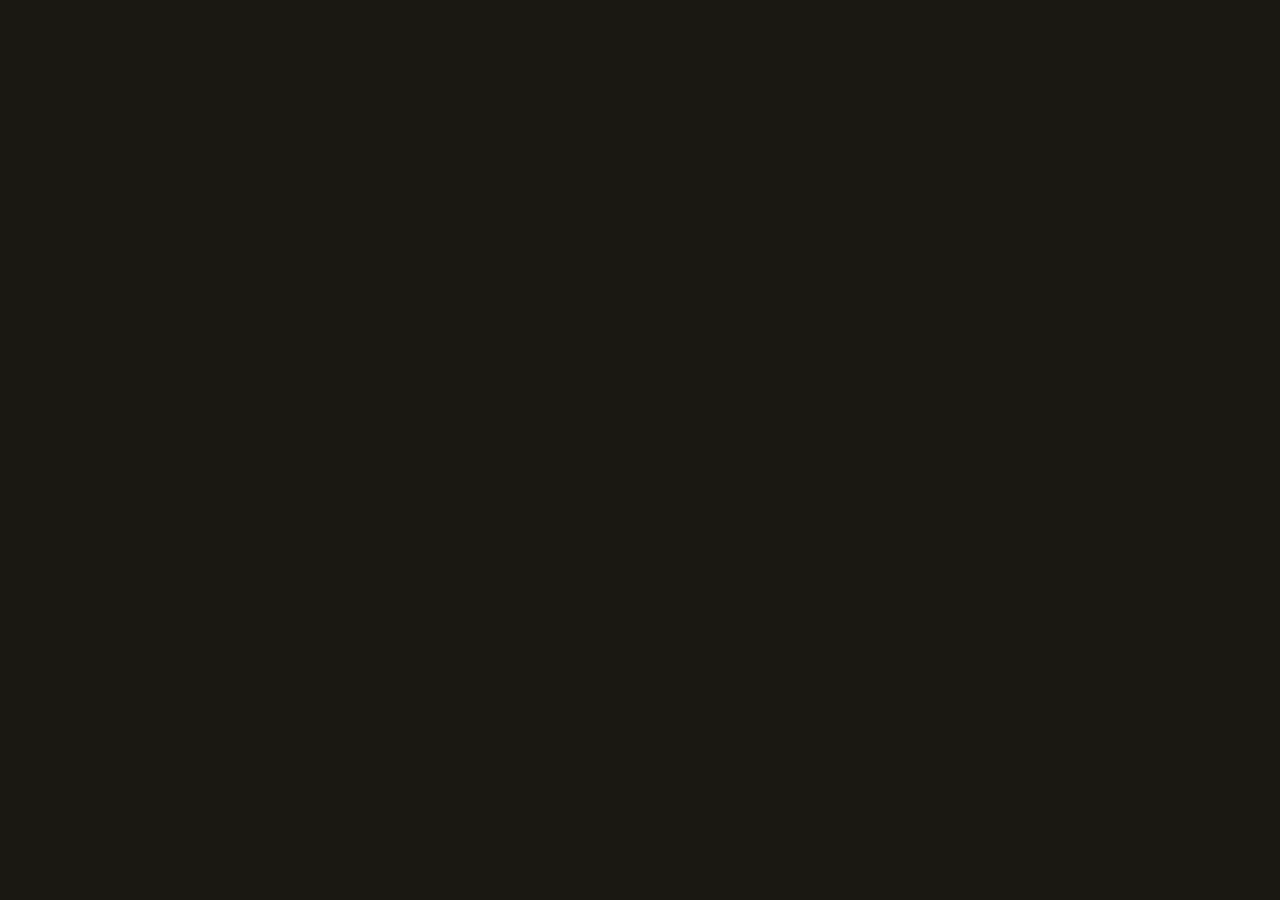
==== index.html @ 10fb4d3e "Airborne Puma: the map-sheet look, and the flight plan for orders The dark translucent panels give w" ====
<!DOCTYPE html>
<html lang="en" dir="ltr">
<head>
<meta charset="UTF-8">
<meta name="viewport" content="width=device-width, initial-scale=1.0, viewport-fit=cover">
<title>Airborne Puma — Behind Enemy Lines</title>
<meta name="description" content="Twelve missions behind enemy lines, dropped in by Osprey with three supply pods and a clock running. A remake of Airborne Ranger, the 1987 Commodore 64 classic, and the ranger is a puma.">
<meta name="theme-color" content="#05070f">
<meta name="color-scheme" content="dark">
<meta name="referrer" content="no-referrer">
<meta property="og:title" content="Airborne Puma">
<meta property="og:description" content="Twelve missions behind enemy lines, dropped in by Osprey with three supply pods and a clock running. A remake of Airborne Ranger, the 1987 Commodore 64 classic, and the ranger is a puma.">
<meta property="og:type" content="website">
<meta property="og:image" content="https://greykit.com/games/airbornepuma/og.png">
<meta property="og:image:width" content="1200">
<meta property="og:image:height" content="630">
<meta property="og:image:alt" content="Twelve missions behind enemy lines, dropped in by Osprey with three supply pods and a clock running. A remake of Airborne Ranger, the 1987 Commodore 64 classic, and the ranger is a puma.">
<meta property="og:url" content="https://greykit.com/games/airbornepuma/">
<meta name="twitter:card" content="summary_large_image">
<meta name="twitter:title" content="Airborne Puma">
<meta name="twitter:description" content="Twelve missions behind enemy lines, dropped in by Osprey with three supply pods and a clock running. A remake of Airborne Ranger, the 1987 Commodore 64 classic, and the ranger is a puma.">
<meta name="twitter:image" content="https://greykit.com/games/airbornepuma/og.png">
<meta name="twitter:image:alt" content="Twelve missions behind enemy lines, dropped in by Osprey with three supply pods and a clock running. A remake of Airborne Ranger, the 1987 Commodore 64 classic, and the ranger is a puma.">
<link rel="manifest" href="manifest.webmanifest">
<link rel="apple-touch-icon" href="apple-touch-icon.png">
<link rel="icon" type="image/svg+xml" href="icon.svg">
<link rel="icon" type="image/png" sizes="32x32" href="favicon-32x32.png">
<link rel="icon" type="image/png" sizes="16x16" href="favicon-16x16.png">
<link rel="icon" href="favicon.ico" sizes="16x16 32x32 48x48">
<link rel="stylesheet" href="css/gk-tokens.css?v=7c37e1f9">
<link rel="stylesheet" href="css/airbornepuma.css?v=9995da44">
</head>
<body>
<div id="game" hidden>
  <div id="stage"><canvas id="screen" width="480" height="300" aria-label="Airborne Puma: the mission area"></canvas><div class="fx fx-sun"></div><div class="fx fx-cool"></div><div class="fx fx-haze"></div><div class="fx fx-vig"></div><div id="hud"></div></div>
  <div id="corner">
    <button id="pausebtn" aria-label="Pause" title="Pause (Esc)"><svg viewBox="0 0 16 16" width="16" height="16" aria-hidden="true"><rect x="4" y="3" width="3" height="10" fill="currentColor"/><rect x="9" y="3" width="3" height="10" fill="currentColor"/></svg></button>
    <button id="snd" aria-label="Sound" aria-pressed="true" title="Sound (M)"><svg viewBox="0 0 16 16" width="16" height="16" aria-hidden="true"><path d="M2 6h3l4-3v10l-4-3H2z" fill="currentColor"/><path class="on" d="M11 5.5c1.2 1.4 1.2 3.6 0 5M12.8 3.8c2.1 2.4 2.1 6 0 8.4" stroke="currentColor" stroke-width="1.4" fill="none"/><path class="off" d="M11 5.5l4 5M15 5.5l-4 5" stroke="currentColor" stroke-width="1.4"/></svg></button>
  </div>
  <div id="live" class="sr" aria-live="polite"></div>
</div>
<div id="title" hidden></div>
<div id="small" role="dialog" aria-labelledby="small-h">
  <img class="px" src="icon.svg" width="96" height="96" alt="">
  <h1 id="small-h">Airborne Puma is built for a desktop</h1>
  <p>Twelve missions behind enemy lines need a keyboard, or a gamepad, and a bigger screen than this. Come back on a computer.</p>
  <p class="gk-credit">Built by <a href="https://greykit.com/" target="_blank" rel="noopener">greykit.com</a></p>
</div>
<script src="js/gk-title.js?v=6080c669"></script>
<script src="js/util.js?v=408190f2"></script>
<script src="js/kit.js?v=25615540"></script>
<script src="js/palette.js?v=56e73be6"></script>
<script src="js/tiles.js?v=ab64956f"></script>
<script src="js/art.js?v=23794836"></script>
<script src="js/ground.js?v=8faf15ea"></script>
<script src="js/things.js?v=45448f49"></script>
<script src="js/people.js?v=56b2e21a"></script>
<script src="js/insignia.js?v=cf5a2348"></script>
<script src="js/sfx.js?v=09c1e2d8"></script>
<script src="js/engine/const.js?v=691f0221"></script>
<script src="js/engine/mapgen.js?v=488fa7bd"></script>
<script src="js/engine/actors.js?v=d586f81c"></script>
<script src="js/engine/weapons.js?v=407b3ca1"></script>
<script src="js/engine/alert.js?v=f0a39c4b"></script>
<script src="js/engine/ai.js?v=3486e6f7"></script>
<script src="js/engine/objectives.js?v=39789f65"></script>
<script src="js/engine/airdrop.js?v=4d96373f"></script>
<script src="js/engine/extract.js?v=bf7bab32"></script>
<script src="js/engine/scoring.js?v=dbd05212"></script>
<script src="js/engine/world.js?v=a1c253c6"></script>
<script src="js/missions.js?v=2b2c10e3"></script>
<script src="js/career.js?v=7567cd5e"></script>
<script src="js/input.js?v=69dd515e"></script>
<script src="js/render.js?v=b383aaa0"></script>
<script src="js/hud.js?v=0a1dc3b4"></script>
<script src="js/screens.js?v=74168a99"></script>
<script src="js/main.js?v=f3e839b8"></script>
</body>
</html>
---- css/gk-tokens.css ----
/* @gk-tokens-begin v0.1 -- greykit.games canon (games-meta STANDARD.md §4): the Tactical palette, PumaRally's (editor/render/palette.js). The copy of record is games-meta's canon/gk-tokens.css. */
:root{--bg:#05070f;--panel:#0a0e1a;--panel2:#0d1424;--line:#1b2540;--lit:#47609c;
  --text:#dbe4fb;--ink:#8b96b8;--dim:#7d8aa8;--accent:#54f2ff;--warn:#ffb000;--danger:#ff5266;
  --good:#4ade6a;--violet:#b47dff;--steel:#94a0c4;--blue:#4c8dff}
/* @gk-tokens-end */
---- css/airbornepuma.css ----
/* Airborne Puma -- the page around the play screen, and every screen with
 * words on it: a paper map sheet laid over the battlefield. Buff map stock
 * with a blue kilometre grid and brown contours, a double neatline, ink
 * words in a condensed sans, numbers and keys in a pixel face, and grease
 * pencil (the china marker of map acetate) for the few marks that matter:
 * a red loop round the chosen row, the goal, the notes on the flight plan.
 * Ink fills what is chosen; green, amber and red are ready, suspicion and
 * danger. Nothing is see-through and nothing is blurred: a sheet lifts off
 * the field by a hard ink offset. The play screen itself is pixel art
 * (js/kit.js and what draws with it). The canon palette (css/gk-tokens.css)
 * still comes first, for the greykit.games boot; nothing here gives a canon
 * name another value (games-meta STANDARD.md §4). A desktop game: small
 * screens get a note. */
@font-face { font-family: "Archivo"; font-weight: 400 800; font-stretch: 62% 125%; font-display: swap; src: url(../fonts/archivo-latin.woff2) format("woff2"); }
@font-face { font-family: "Kalam"; font-weight: 400; font-display: swap; src: url(../fonts/kalam-400-latin.woff2) format("woff2"); }
@font-face { font-family: "Pixelify Sans"; font-weight: 400 700; font-display: swap; src: url(../fonts/pixelify-sans.woff2) format("woff2"); }
:root {
  --ui: "Archivo", "Arial Narrow", "Helvetica Neue", Arial, system-ui, sans-serif;
  --px: "Pixelify Sans", ui-monospace, monospace;
  --hand: "Kalam", "Segoe Print", "Bradley Hand", cursive;
  --ap-bg: #1a1812;                       /* behind everything: the dark round the sheet */
  --ap-paper: #ebe5cc;                    /* map stock */
  --ap-paper2: #e4ddc2;                   /* an inset on the sheet */
  --ap-ink: #22201b;                      /* 12.9:1 on the paper */
  --ap-muted: #5a5446;                    /* 6.0:1 */
  --ap-faint: #6b6452;                    /* 4.7:1 */
  --ap-hair: rgba(34,32,27,.22);
  --ap-line: rgba(34,32,27,.55);
  --ap-grid: rgba(70,98,120,.2);          /* the kilometre grid */
  --ap-grease: #b02e25;                   /* the china marker; 5.1:1 */
  --ap-green: #2b6e31;                    /* ready, quiet, done; 4.9:1 */
  --ap-amber: #8a520a;                    /* suspicion; 5.1:1 */
  --ap-red: #b02e25;                      /* danger */
  --ap-tawny: #8f5420;                    /* the puma, in ink */
  --ap-lift: 7px 7px 0 rgba(20,18,12,.55);
  --ap-contours: url('data:image/svg+xml,%3Csvg xmlns="http://www.w3.org/2000/svg" width="520" height="520" viewBox="0 0 520 520"%3E%3Cfilter id="w"%3E%3CfeTurbulence type="fractalNoise" baseFrequency=".008" numOctaves="2" seed="11"/%3E%3CfeDisplacementMap in="SourceGraphic" scale="70"/%3E%3C/filter%3E%3Cg fill="none" stroke="%2396683a" stroke-opacity=".34" stroke-width="1.1" filter="url(%23w)"%3E%3Cellipse cx="150" cy="170" rx="24" ry="16"/%3E%3Cellipse cx="150" cy="170" rx="46" ry="33"/%3E%3Cellipse cx="150" cy="170" rx="68" ry="50"/%3E%3Cellipse cx="150" cy="170" rx="90" ry="67"/%3E%3Cellipse cx="150" cy="170" rx="112" ry="84"/%3E%3Cellipse cx="150" cy="170" rx="134" ry="101"/%3E%3Cellipse cx="150" cy="170" rx="156" ry="118"/%3E%3Cellipse cx="420" cy="400" rx="24" ry="16"/%3E%3Cellipse cx="420" cy="400" rx="46" ry="33"/%3E%3Cellipse cx="420" cy="400" rx="68" ry="50"/%3E%3Cellipse cx="420" cy="400" rx="90" ry="67"/%3E%3Cellipse cx="420" cy="400" rx="112" ry="84"/%3E%3Cellipse cx="420" cy="400" rx="134" ry="101"/%3E%3Cellipse cx="470" cy="80" rx="24" ry="16"/%3E%3Cellipse cx="470" cy="80" rx="46" ry="33"/%3E%3Cellipse cx="470" cy="80" rx="68" ry="50"/%3E%3Cellipse cx="470" cy="80" rx="90" ry="67"/%3E%3C/g%3E%3C/svg%3E');
  --ap-loop: url('data:image/svg+xml,%3Csvg xmlns="http://www.w3.org/2000/svg" viewBox="0 0 100 40" preserveAspectRatio="none"%3E%3Cpath d="M12 6 C 40 1, 88 1, 97 13 C 102 26, 80 37, 50 37 C 20 37, 2 32, 3 20 C 4 10, 14 5, 32 4" fill="none" stroke="%23b02e25" stroke-width="2.6" stroke-linecap="round" vector-effect="non-scaling-stroke"/%3E%3C/svg%3E');
  /* names the game section below still speaks in */
  --ap-black: #000000; --ap-white: #ebe5cc; --ap-grey: #8f8b82;
}
*, *::before, *::after { box-sizing: border-box; }
html, body { margin: 0; height: 100%; background: var(--ap-bg); color: var(--ap-ink); font: 500 16px/1.45 var(--ui); font-stretch: 88%; }
body { overflow: hidden; -webkit-text-size-adjust: 100%; caret-color: var(--ap-grease); -webkit-font-smoothing: antialiased; }
::selection { background: var(--ap-grease); color: var(--ap-paper); }
[hidden] { display: none !important; }
img.px, .px { image-rendering: pixelated; image-rendering: crisp-edges; }
.sr { position: absolute; width: 1px; height: 1px; margin: -1px; overflow: hidden; clip: rect(0 0 0 0); white-space: nowrap; }
h1, h2, h3 { font-weight: 700; }
* { scrollbar-width: thin; scrollbar-color: rgba(34,32,27,.45) transparent; }

/* the sheet itself: map stock, the grid, the contours */
.sh-box, .ap-win, .ap-menu-sheet, #hud .hp, #small {
  background-color: var(--ap-paper);
  background-image: var(--ap-contours), linear-gradient(var(--ap-grid) 1px, transparent 1px), linear-gradient(90deg, var(--ap-grid) 1px, transparent 1px);
  background-size: 520px 520px, 48px 48px, 48px 48px;
}

/* ---- controls. One cursor: the pointer moves the focus (js/main.js), so
   the focused control is the only marked one: inked in, or looped ---- */
button { font: 600 16px/1.2 var(--ui); font-stretch: 85%; color: var(--ap-ink); background: transparent; border: 1.5px solid var(--ap-ink); border-radius: 0; cursor: pointer; padding: 8px 16px; text-align: inherit; transition: background-color .1s, color .1s; }
button:focus { outline: none; background: var(--ap-ink); color: var(--ap-paper); }
button:disabled { opacity: .45; cursor: default; }
button.primary { background: var(--ap-ink); color: var(--ap-paper); }
button.primary:focus { background: var(--ap-grease); border-color: var(--ap-grease); color: var(--ap-paper); box-shadow: 3px 3px 0 var(--ap-ink); }
button.danger { border-color: var(--ap-red); color: var(--ap-red); }
button.danger:focus { background: var(--ap-red); color: var(--ap-paper); }
button.quiet { border-color: transparent; color: var(--ap-muted); }
button.quiet:focus { background: transparent; color: var(--ap-ink); border-color: var(--ap-ink); }
/* a pressed choice: a filled square, an empty one when not */
button.pill { display: inline-flex; align-items: center; gap: 10px; border-color: var(--ap-line); color: var(--ap-muted); font-weight: 500; }
button.pill::before { content: ""; width: 11px; height: 11px; border: 1.5px solid currentColor; }
button.pill.on { color: var(--ap-ink); border-color: var(--ap-ink); font-weight: 600; }
button.pill.on::before { background: var(--ap-ink); border-color: var(--ap-ink); }
button.pill:focus { color: var(--ap-paper); border-color: var(--ap-ink); }
button.pill.on:focus::before { background: var(--ap-paper); border-color: var(--ap-paper); }
kbd { display: inline-block; min-width: 1.6em; text-align: center; font: 400 13px/1 var(--px); color: var(--ap-ink); padding: 3px 5px 2px; border: 1.5px solid var(--ap-ink); border-bottom-width: 3px; background: var(--ap-paper); }
button:focus kbd, button.primary kbd { color: var(--ap-ink); }
a { color: var(--ap-ink); text-decoration: underline; text-decoration-color: var(--ap-grease); text-decoration-thickness: 2px; text-underline-offset: 3px; }
a:focus-visible { outline: 2px solid var(--ap-grease); outline-offset: 2px; }
input { font: 500 16px var(--ui); color: var(--ap-ink); background: #f4efdc; border: 1.5px solid var(--ap-ink); border-radius: 0; padding: 8px 10px; min-width: 0; }
input:focus { outline: 2px solid var(--ap-grease); outline-offset: 1px; }
input::placeholder { color: var(--ap-faint); }

/* ---- a sheet: map stock over the dimmed field or title, lifted by a hard offset ---- */
.ap-sheet { z-index: 50; }
.ap-sheet.full { position: fixed; inset: 0; display: grid; place-items: center; padding: 32px; background: rgba(26,24,18,.62); }
.sh-box, .ap-win { position: relative; display: flex; flex-direction: column; border: 1.5px solid var(--ap-ink); box-shadow: inset 0 0 0 4px var(--ap-paper), inset 0 0 0 5px var(--ap-ink), var(--ap-lift); overflow: hidden; }
.sh-box { width: min(880px, 100%); max-height: calc(100vh - 64px); }
.ap-sheet.wide .sh-box { width: min(1180px, 100%); }
.sh-head { flex: none; display: flex; align-items: center; gap: 10px; padding: 18px 22px 12px 28px; margin: 0 14px; border-bottom: 1.5px solid var(--ap-ink); }
.sh-head h2 { flex: 1; margin: 0; font-size: 30px; line-height: 1.05; font-weight: 800; font-stretch: 70%; white-space: nowrap; overflow: hidden; text-overflow: ellipsis; }
.sh-head button { display: inline-flex; align-items: center; gap: 7px; border-color: transparent; color: var(--ap-muted); font-size: 15px; padding: 6px 10px; }
.sh-head .ic { display: block; flex: none; }
.sh-head button:focus { color: var(--ap-paper); background: var(--ap-ink); }
.sh-tabs { flex: none; display: flex; flex-wrap: wrap; gap: 0 24px; padding: 0 28px; margin: 0 14px; border-bottom: 1px solid var(--ap-hair); }
.sh-tabs button { border: 0; border-bottom: 3px solid transparent; padding: 12px 0 9px; color: var(--ap-muted); font-weight: 600; letter-spacing: .02em; }
.sh-tabs button[aria-selected="true"] { color: var(--ap-ink); border-bottom-color: var(--ap-grease); }
.sh-tabs button:focus { color: var(--ap-ink); background: transparent; border-bottom-color: var(--ap-ink); }
.sh-body { flex: 1; min-height: 0; overflow-y: auto; padding: 20px 42px 30px; }
.sh-body:focus-visible { outline: none; box-shadow: inset 0 0 0 2px var(--ap-grease); }
/* a window over the field: the pause menu, a question */
.ap-pop, .ap-ask { position: fixed; inset: 0; display: grid; place-items: center; padding: 16px; background: rgba(26,24,18,.35); }
/* the pause menu stands right of centre, the field and the ranger left clear */
.ap-pop { justify-items: end; align-items: start; padding-top: clamp(200px, 25vh, 250px); padding-right: clamp(24px, 6vw, 96px); background: linear-gradient(90deg, rgba(26,24,18,0) 30%, rgba(26,24,18,.5) 100%); }
.ap-ask { z-index: 70; background: rgba(26,24,18,.55); }
.ap-pop .ap-win { width: min(440px, 100%); }
.ap-ask .ap-win { width: min(520px, 100%); }
.ap-ask .sh-body { padding: 18px 28px 24px; }

/* ---- the words ---- */
.sh-body p { margin: 0 0 12px; max-width: 70ch; }
.sh-body h3, .marg { margin: 26px 0 10px; font-size: 12px; font-weight: 700; font-stretch: 80%; letter-spacing: .16em; text-transform: uppercase; color: var(--ap-muted); }
.sh-body h3 { padding-bottom: 5px; border-bottom: 1.5px solid var(--ap-ink); color: var(--ap-ink); }
.sh-body h3:first-child { margin-top: 0; }
.sh-body b { font-weight: 700; color: var(--ap-ink); }
.sh-body ol, .sh-body ul { margin: 0 0 12px; padding-left: 24px; }
.sh-body li { margin-bottom: 4px; }
.sh-body table { border-collapse: collapse; margin: 0 0 12px; }
.sh-body td { padding: 6px 16px 6px 0; vertical-align: top; }
.note, .gk-credit { color: var(--ap-muted); }
.lede { font-size: 17px; }
.meta { color: var(--ap-muted); margin: 6px 0 16px; font-size: 15px; }
.ok { color: var(--ap-green); }
.hand { font-family: var(--hand); font-weight: 400; font-stretch: 100%; color: var(--ap-grease); }
/* a mission's name, and how it ended */
.sh-body h3.mname { margin: 0; padding: 0; border: 0; font-size: 26px; font-weight: 800; font-stretch: 72%; line-height: 1.1; letter-spacing: 0; text-transform: none; color: var(--ap-ink); }
.sh-body h3.mname.big { font-size: 44px; line-height: 1; }
.sh-body h3.mname.ok { color: var(--ap-green); }
.sh-body h3.mname.warn { color: var(--ap-amber); }
.sh-body h3.mname.danger { color: var(--ap-red); }
.sh-body h3.mname.dim { color: var(--ap-muted); }
.row { display: flex; flex-wrap: wrap; gap: 8px; align-items: center; margin: 0 0 14px; }
.row.end { justify-content: flex-end; margin-top: 22px; }
.col { display: flex; flex-direction: column; gap: 6px; max-width: 420px; margin-bottom: 16px; }
.col button { text-align: left; }
.col button span { color: var(--ap-muted); font-weight: 500; }
.keys { line-height: 2; }
.keys > span { white-space: nowrap; }

/* the pause menu: the legend's rows, a key strip at the foot */
.ap-pop .sh-head { border-bottom: 0; padding: 24px 22px 0 20px; }
.ap-pop .sh-head h2 { font-size: 44px; }
.ap-pop .sh-body { padding: 4px 0 0; overflow: visible; }
.ap-pop .sh-body h3.mname { padding: 0 34px; font-size: 20px; }
.ap-pop .meta { padding: 0 34px; margin: 4px 0 14px; }
.ap-pop .col { max-width: none; gap: 0; margin: 0 14px; padding: 8px 0; border-top: 1.5px solid var(--ap-ink); }
.ap-pop .col button { position: relative; display: flex; align-items: center; justify-content: space-between; height: 44px; padding: 0 20px; border: 0; background: transparent; font-weight: 600; font-size: 20px; color: var(--ap-ink); }
.ap-pop .col button:focus, .ap-pop .col button.primary:focus { background: transparent; border: 0; box-shadow: none; color: var(--ap-ink); }
.ap-pop .col button:focus::after { content: ""; position: absolute; inset: 0 2px; pointer-events: none; background: var(--ap-loop) center / 100% 100% no-repeat; }
.ap-pop .col button:last-child { margin-top: 6px; font-size: 17px; color: var(--ap-muted); }
.ap-pop .keys { margin: 0 14px 14px; padding: 12px 20px 2px; border-top: 1px solid var(--ap-hair); font-size: 14px; line-height: 1.9; color: var(--ap-muted); max-width: none; }

/* ---- the title: the battlefield behind, the name and the menu on a map sheet ---- */
.ap-title { position: fixed; inset: 0; overflow: hidden; background: #2a241c; }
.ap-scene { position: absolute; inset: 0; width: 100%; height: 100%; image-rendering: pixelated; image-rendering: crisp-edges; }
.ap-shade { position: absolute; inset: 0; pointer-events: none; background: radial-gradient(ellipse 80% 90% at 60% 45%, rgba(0,0,0,0) 60%, rgba(10,8,18,.4) 100%); }
.ap-title main { position: relative; height: 100%; display: flex; align-items: center; padding: 24px 0 24px clamp(24px, 6vw, 110px); }
.ap-menu-sheet { position: relative; display: flex; flex-direction: column; width: min(440px, 100%); max-height: 100%; padding: 26px 30px 22px; border: 1.5px solid var(--ap-ink); box-shadow: inset 0 0 0 4px var(--ap-paper), inset 0 0 0 5px var(--ap-ink), var(--ap-lift); }
.ap-edge { display: flex; justify-content: space-between; margin: 0 0 14px; }
.ap-edge span { margin: 0; }
.ap-mark { margin: 0; font: 800 clamp(64px, 6.8vw, 96px)/.84 var(--ui); font-stretch: 66%; text-transform: uppercase; letter-spacing: -.005em; color: var(--ap-ink); }
.ap-mark span { display: block; }
.ap-mark .puma { color: var(--ap-tawny); }
.ap-mark .puma::after { content: ""; display: block; width: 74%; height: 14px; margin-top: 2px; background: url('data:image/svg+xml,%3Csvg xmlns="http://www.w3.org/2000/svg" viewBox="0 0 200 14" preserveAspectRatio="none"%3E%3Cpath d="M3 9 C 60 3, 130 4, 197 7" fill="none" stroke="%23b02e25" stroke-width="4" stroke-linecap="round" vector-effect="non-scaling-stroke"/%3E%3C/svg%3E') center / 100% 100% no-repeat; }
.ap-sub { margin: 8px 0 24px; font-size: 13px; font-weight: 700; font-stretch: 80%; letter-spacing: .3em; text-transform: uppercase; color: var(--ap-muted); }
.ap-menu { display: flex; flex-direction: column; border-top: 1.5px solid var(--ap-ink); padding-top: 6px; }
.ap-menu-sheet .legend { margin: 0 0 6px; color: var(--ap-ink); }
.ap-menu button { position: relative; display: flex; align-items: center; gap: 12px; width: 100%; height: 46px; padding: 0 6px; border: 0; background: transparent; font-size: 21px; font-weight: 700; font-stretch: 82%; color: var(--ap-ink); }
.ap-menu button:focus { background: transparent; color: var(--ap-ink); }
.ap-menu button:focus::after { content: ""; position: absolute; inset: 0 -10px; pointer-events: none; background: var(--ap-loop) center / 100% 100% no-repeat; }
.ap-menu kbd { min-width: 26px; }
.ap-menu .lbl { white-space: nowrap; }
/* a legend's dotted leader from the item to what it says about itself */
.ap-menu .meta { flex: 1; display: flex; align-items: baseline; gap: 6px; margin: 0; font-size: 15px; font-weight: 500; color: var(--ap-muted); white-space: nowrap; overflow: hidden; }
.ap-menu .meta::before { content: ""; flex: 1; min-width: 12px; border-bottom: 1.5px dotted var(--ap-faint); }
.ap-menu .util { display: flex; gap: 4px; margin-top: 6px; padding-top: 6px; border-top: 1px solid var(--ap-hair); }
.ap-menu .util button { flex: 1; height: 42px; font-size: 16px; gap: 9px; }
.ap-foot { display: flex; align-items: flex-end; gap: 14px; margin-top: 18px; font-size: 13px; line-height: 1.5; color: var(--ap-muted); }
.ap-foot svg { flex: none; display: block; }
/* the menu arriving, a line at a time */
.ap-print .pr { animation: ap-pr .32s cubic-bezier(.2,.8,.2,1) calc(var(--i) * 45ms) both; }
@keyframes ap-pr { from { opacity: 0; transform: translateX(-8px); } to { opacity: 1; transform: none; } }
@media (prefers-reduced-motion: reduce) { .ap-print .pr { animation: none; } }

/* ---- the personnel officer and the roster ---- */
.practice { display: flex; gap: 16px; align-items: center; margin-bottom: 18px; }
.practice .note { margin: 6px 0 0; }
ul.roster { list-style: none; margin: 0 0 16px; padding: 0; }
li.ranger { display: grid; grid-template-columns: auto 1fr auto auto; gap: 16px; align-items: center; padding: 12px 0; margin: 0; border-bottom: 1px solid var(--ap-hair); }
li.ranger .who { display: flex; flex-direction: column; gap: 3px; min-width: 0; }
li.ranger .who > b { font-size: 19px; font-stretch: 80%; }
li.ranger .act { display: flex; gap: 8px; align-items: center; }
li.ranger .recent { max-width: 40ch; font-size: 14px; }
ul.memorial li.ranger .who > b { color: var(--ap-muted); }
.ribbons { display: flex; flex-wrap: wrap; gap: 4px; }
img.ribbon, img.insignia, img.portrait { display: block; flex: none; }
img.portrait { border: 1.5px solid var(--ap-ink); }
.ranks { display: grid; grid-template-columns: repeat(auto-fill, minmax(288px, 1fr)); gap: 8px 24px; margin-bottom: 16px; }
.ranks span { display: flex; align-items: center; gap: 12px; }
.ranks i { margin-left: auto; font-style: normal; color: var(--ap-muted); }
.ranks.decos { grid-template-columns: repeat(auto-fill, minmax(340px, 1fr)); gap: 14px 24px; }
.ranks.decos span { display: grid; grid-template-columns: 52px 1fr; gap: 0 14px; align-items: start; align-content: start; }
.ranks.decos img { grid-row: span 2; margin-top: 3px; }
.ranks.decos i { margin: 0; font-size: 14px; }

/* ---- missions and difficulty ---- */
.missions { display: grid; grid-template-columns: repeat(auto-fill, minmax(248px, 1fr)); gap: 16px; margin-bottom: 18px; }
.diffs { display: grid; grid-template-columns: repeat(2, minmax(0, 1fr)); gap: 14px; }
.missions button, .diffs button { position: relative; text-align: left; display: flex; flex-direction: column; gap: 4px; padding: 0 14px 14px; background: var(--ap-paper); }
.diffs button { padding-top: 14px; }
.missions button b, .diffs button b { font-size: 18px; font-weight: 700; color: inherit; }
.missions button span, .diffs button span { font-size: 15px; font-weight: 500; color: var(--ap-muted); }
.missions button:focus, .diffs button:focus { background: var(--ap-paper); color: var(--ap-ink); box-shadow: 4px 4px 0 var(--ap-ink); outline: 3px solid var(--ap-grease); outline-offset: 3px; }
.missions .thumb { display: block; width: calc(100% + 28px); margin: 0 -14px 10px; height: auto; aspect-ratio: 160 / 72; object-fit: cover; object-position: top; image-rendering: pixelated; border-bottom: 1.5px solid var(--ap-ink); }
.missions button.suggest span { color: var(--ap-grease); }
.missions button.suggest::before { content: "start here"; position: absolute; right: 10px; top: 8px; font: 400 18px/1 var(--hand); color: var(--ap-grease); background: var(--ap-paper); padding: 3px 7px 1px; transform: rotate(-3deg); border: 2px solid var(--ap-grease); }
.diffs kbd { margin-right: 8px; }
.diffs button.primary { background: var(--ap-ink); color: var(--ap-paper); }
.diffs button.primary span { color: rgba(235,229,204,.82); }
.diffs button.primary:focus { background: var(--ap-ink); color: var(--ap-paper); }

/* ---- the flight plan: the strip turned to the Osprey's track ---- */
.fp-head { display: flex; align-items: flex-end; gap: 20px; margin: -6px 0 12px 22px; }
.fp-head .marg { margin: 0 0 4px; }
.fp-head h3.mname { font-size: 34px; }
.fp-clock { margin-left: auto; flex: none; align-self: stretch; display: flex; align-items: center; gap: 12px; padding: 6px 12px; border: 1.5px solid var(--ap-ink); background: var(--ap-paper); }
.fp-clock .marg { margin: 0; line-height: 1.25; }
.fp-clock .num { font: 400 32px/1 var(--px); }
.fp-strip { position: relative; margin: 0 0 0 22px; border: 1.5px solid var(--ap-ink); line-height: 0; width: max-content; max-width: 100%; }
.fp-strip > img { display: block; max-width: 100%; height: auto; }
.fp-strip svg { position: absolute; inset: 0; width: 100%; height: 100%; overflow: visible; }
.fp-north { position: absolute; left: -24px; top: 50%; transform: translateY(-50%); margin: 0; line-height: 1.1; text-align: center; letter-spacing: .1em; }
.fp-note { position: absolute; font: 400 18px/1.05 var(--hand); color: var(--ap-grease); background: rgba(235,229,204,.86); padding: 2px 6px 0; white-space: nowrap; }
.fp-note.ink { color: var(--ap-ink); }
.fp-scale { display: flex; align-items: center; gap: 10px; flex-wrap: wrap; margin: 8px 0 14px 22px; }
.fp-scale .marg { margin: 0; }
.fp-bar { display: flex; }
.fp-bar i { height: 6px; border: 1px solid var(--ap-ink); }
.fp-bar i:nth-child(odd) { background: var(--ap-ink); }
.fp-hatch { display: inline-block; width: 14px; height: 10px; vertical-align: -1px; border: 1px solid var(--ap-grease); background: repeating-linear-gradient(135deg, var(--ap-grease) 0 1.5px, transparent 1.5px 4px); }
.fp-cols { display: grid; grid-template-columns: minmax(0, 1fr) minmax(0, 320px) minmax(0, 330px); gap: 30px; align-items: start; margin-left: 22px; }
.fp-cols h3 { margin-top: 0; }
.fp-cols p { font-size: 15px; }
.recon { margin: 0; }
.recon img { display: block; width: 100%; height: auto; border: 1.5px solid var(--ap-ink); }
.fp-goal { font: 400 21px/1.15 var(--hand); color: var(--ap-grease); margin: 12px 0 0; transform: rotate(-1deg); }
.pods { display: flex; flex-direction: column; gap: 8px; margin-bottom: 10px; }
.pod { display: flex; align-items: center; gap: 6px; }
.pod > span { width: 20px; flex: none; font: 400 18px/1 var(--px); }
.pod button { position: relative; flex: 1; display: flex; flex-direction: column; align-items: center; justify-content: center; gap: 3px; height: 50px; padding: 4px 2px; font-size: 12px; font-weight: 600; line-height: 1.1; text-align: center; background: var(--ap-paper2); }
.pod button img { display: block; image-rendering: pixelated; }
.pod button:focus { background: var(--ap-paper2); color: var(--ap-ink); outline: 3px solid var(--ap-grease); outline-offset: 2px; }
.kit { color: var(--ap-muted); line-height: 1.45; font-size: 14px; margin: 0; }
.fp-head > button { flex: none; align-self: stretch; font-size: 19px; padding: 0 20px; }
.fp-cols h3 { display: flex; justify-content: space-between; gap: 10px; }
.fp-cols h3 span { color: var(--ap-muted); letter-spacing: .08em; }
@media (max-width: 1100px) { .fp-cols { grid-template-columns: minmax(0, 1fr) minmax(0, 1fr); } .fp-cols > :first-child { grid-column: 1 / -1; } }

/* ---- after the mission ---- */
.debrief { display: grid; grid-template-columns: auto minmax(0, 1fr); gap: 32px; align-items: start; }
.debrief figure { margin: 0; }
.debrief .hero { display: flex; flex-direction: column; align-items: center; gap: 12px; }
.debrief .report > .meta { margin-top: 10px; }
.debrief .cause { color: var(--ap-muted); }
figure.memorial { display: flex; flex-direction: column; align-items: center; gap: 12px; width: 288px; padding: 18px; text-align: center; background: var(--ap-paper2); border: 1.5px solid var(--ap-ink); box-shadow: inset 0 0 0 3px var(--ap-paper2), inset 0 0 0 4px var(--ap-ink); }
figure.memorial figcaption { display: flex; flex-direction: column; gap: 4px; align-items: center; color: var(--ap-muted); }
figure.memorial figcaption b { font-size: 19px; }
.honour { display: flex; align-items: center; gap: 22px; margin: 16px 0 0; padding: 12px 16px; border: 2px solid var(--ap-amber); }
.honour p { margin: 0; }
table.merit, table.aids, table.keys { width: 100%; }
table.aids td, table.keys td { padding: 9px 16px 9px 0; border-bottom: 1px solid var(--ap-hair); }
table.aids td.act { text-align: right; white-space: nowrap; padding-right: 0; }
table.aids td .note { display: inline-block; margin-top: 2px; font-size: 14px; }
table.merit td { padding: 3px 0; font-variant-numeric: tabular-nums; }
table.merit td.num { text-align: right; font-family: var(--px); }
table.merit tr.sum td { border-top: 1.5px solid var(--ap-ink); padding-top: 8px; font-weight: 700; }
table.keys td:first-child { color: var(--ap-muted); white-space: nowrap; }

/* ---- settings ---- */
.aid-list { margin: 8px 0 16px; }
.aid-list summary { cursor: pointer; color: var(--ap-muted); padding: 6px 0; font-weight: 600; }
.aid-list summary:focus-visible { outline: 2px solid var(--ap-grease); outline-offset: 2px; }
.aid-list[open] summary { margin-bottom: 8px; }
button.switch { min-width: 84px; }

/* ---- the game ---- */
#game { position: fixed; inset: 0; background: var(--ap-black); }
#stage { position: absolute; background: var(--ap-black); }
#screen { position: absolute; inset: 0; width: 100%; height: 100%; image-rendering: pixelated; image-rendering: crisp-edges; cursor: crosshair; }
#stage.scan::after { content: ""; position: absolute; inset: 0; pointer-events: none;
  background: repeating-linear-gradient(to bottom, rgba(0,0,0,0) 0, rgba(0,0,0,0) 2px, rgba(0,0,0,.22) 3px); }
/* the light over the field: a low sun from the south-west, the shade it
   leaves, a little dust in the air, the corners falling away */
#stage .fx { position: absolute; inset: 0; pointer-events: none; }
.fx-sun { background: radial-gradient(ellipse 90% 100% at -6% 104%, rgba(255,200,120,.62), rgba(255,206,138,0) 66%); mix-blend-mode: soft-light; }
.fx-cool { background: linear-gradient(32deg, rgba(0,0,0,0) 40%, rgba(64,54,132,.32) 100%); mix-blend-mode: multiply; }
.fx-haze { background: linear-gradient(180deg, rgba(255,236,200,.16), rgba(255,236,200,0) 38%); }
.fx-vig { background: radial-gradient(ellipse 70% 82% at 45% 50%, rgba(0,0,0,0) 58%, rgba(18,12,30,.45) 100%); }

/* ---- the HUD: paper labels pinned at the field's corners ---- */
#hud { position: absolute; inset: 0; pointer-events: none; --hud-text: #22201b; --hud-muted: #5a5446; --hud-faint: #6b6452; --hud-hair: rgba(34,32,27,.25);
  --hud-green: #2b6e31; --hud-amber: #8a520a; --hud-red: #b02e25; --hud-ui: var(--ui);
  font: 600 15px/1.2 var(--hud-ui); font-stretch: 85%; color: var(--hud-text); -webkit-font-smoothing: antialiased; }
#hud .hp { position: absolute; border: 1.5px solid var(--hud-text); box-shadow: 4px 4px 0 rgba(20,18,12,.6); }
#hud .lbl { font-size: 11px; font-weight: 700; font-stretch: 80%; letter-spacing: .16em; text-transform: uppercase; color: var(--hud-muted); }
#hud .num { font-family: var(--px); font-weight: 400; }
#hud img.ico { display: block; image-rendering: pixelated; flex: none; }
#hud img.ico.dim { opacity: .3; }
#hud b { font-weight: 700; color: var(--hud-text); }
#hud kbd { font: 400 12px/1 var(--px); color: var(--hud-text); padding: 3px 5px 2px; border: 1.5px solid var(--hud-text); border-bottom-width: 3px; background: #f4efdc; margin: 0 2px; }
#h-status { left: 16px; top: 16px; width: 262px; padding: 10px 13px 11px; }
.h-top { display: flex; align-items: center; gap: 10px; padding-bottom: 8px; margin-bottom: 8px; border-bottom: 1.5px solid var(--hud-text); }
.h-clock { font-size: 34px; line-height: 1; letter-spacing: .01em; }
.h-clock.warn { color: var(--hud-red); }
.h-mission { margin-left: auto; text-align: right; display: flex; flex-direction: column; gap: 2px; white-space: nowrap; }
.h-zone { font-size: 16px; font-weight: 700; }
.h-row { display: flex; align-items: center; gap: 10px; min-height: 24px; }
.h-row + .h-row { margin-top: 3px; }
.h-row > .lbl { width: 62px; flex: none; }
.h-pips { display: flex; gap: 5px; align-items: center; }
.h-val { margin-left: auto; font-size: 16px; color: var(--hud-muted); }
.h-bar { display: flex; gap: 3px; }
.h-bar i { display: block; width: 12px; height: 10px; border: 1.5px solid var(--hud-text); }
.h-bar i.on { background: var(--hud-text); }
.h-bar.high i.on { background: var(--hud-amber); border-color: var(--hud-amber); }
.h-bar.winded i.on { background: var(--hud-red); border-color: var(--hud-red); }
.h-stance { font-size: 16px; font-weight: 700; }
.h-stance.warn { color: var(--hud-red); }
.h-light { width: 14px; height: 14px; background: var(--hud-red); border: 1.5px solid var(--hud-text); }
.h-light.go { background: #4c9a45; }
.h-pill { height: 40px; padding: 0 14px 0 12px; display: flex; align-items: center; gap: 10px; left: 50%; transform: translateX(-50%); white-space: nowrap; }
#h-alert { top: 16px; }
#h-alert[data-lv="0"] .h-eye { opacity: .55; }
.h-sep { width: 1.5px; height: 18px; background: var(--hud-hair); }
/* the state, stamped */
.h-state { font-size: 17px; font-weight: 800; font-stretch: 75%; letter-spacing: .12em; text-transform: uppercase; padding: 1px 6px 0; border: 2px solid currentColor; transform: rotate(-2deg); }
#h-alert[data-lv="0"] .h-state { color: var(--hud-green); }
#h-alert[data-lv="1"] .h-state { color: var(--hud-amber); }
#h-alert[data-lv="2"] .h-state { color: var(--hud-red); }
.h-meter { display: flex; gap: 3px; }
.h-meter i { display: block; width: 14px; height: 7px; border: 1.5px solid var(--hud-text); }
#h-alert[data-lv="0"] .h-meter i:nth-child(1) { background: var(--hud-green); border-color: var(--hud-green); }
#h-alert[data-lv="1"] .h-meter i:nth-child(-n+2) { background: var(--hud-amber); border-color: var(--hud-amber); }
#h-alert[data-lv="2"] .h-meter i { background: var(--hud-red); border-color: var(--hud-red); }
#h-alert[data-lv="2"] { border-color: var(--hud-red); box-shadow: 4px 4px 0 rgba(120,20,10,.7); }
.h-osprey { top: 16px; }
.h-osprey.low { top: 66px; }
.h-ost { font-size: 16px; font-weight: 700; }
.h-osprey.hover .h-ost { color: var(--hud-green); }
#h-mapbox { right: 16px; top: 16px; width: 236px; padding: 8px 8px 10px; }
#h-mini { display: block; width: 218px; height: 136px; border: 1.5px solid var(--hud-text); background: #2a241c; }
.h-obj { display: flex; align-items: center; gap: 10px; padding: 8px 4px 0; }
.h-tpips { margin-left: auto; display: flex; gap: 5px; }
.h-tpips i { display: block; width: 9px; height: 9px; transform: rotate(45deg); border: 1.5px solid var(--hud-text); }
.h-tpips i.done { background: var(--hud-green); border-color: var(--hud-green); }
.h-objt { padding: 3px 4px 0; font-size: 17px; font-weight: 700; }
#h-arms { left: 16px; bottom: 16px; width: 330px; padding: 10px 13px 11px; }
.h-slots { display: flex; gap: 4px; margin-bottom: 8px; }
.h-slots span { font: 400 12px/16px var(--px); width: 20px; height: 19px; text-align: center; color: var(--hud-faint); border: 1.5px solid var(--hud-faint); }
.h-slots span.on { color: #ebe5cc; background: var(--hud-text); border-color: var(--hud-text); }
.h-slots em { font-style: normal; margin-left: auto; font-size: 11px; font-weight: 700; letter-spacing: .16em; text-transform: uppercase; color: var(--hud-muted); align-self: center; }
.h-main { display: flex; align-items: center; gap: 12px; min-height: 44px; padding: 6px 0 9px; border-top: 1.5px solid var(--hud-text); border-bottom: 1px solid var(--hud-hair); }
.h-wname { font-size: 14px; font-weight: 800; letter-spacing: .16em; text-transform: uppercase; }
.h-ammo { display: flex; align-items: flex-end; gap: 10px; margin-left: auto; }
.h-rounds { font-size: 40px; line-height: .9; }
.h-rounds.warn { color: var(--hud-red); font-size: 24px; }
.h-mags { display: flex; gap: 3px; align-items: flex-end; padding-bottom: 2px; }
.h-mags .of { font-size: 14px; color: var(--hud-muted); margin-right: 4px; line-height: 1; }
.h-subw { display: flex; gap: 18px; padding-top: 8px; }
.h-subw div { display: flex; align-items: center; gap: 7px; }
.h-subw div.none { opacity: .4; }
.h-subw .n { font-size: 16px; line-height: 1; }
.h-toasts { position: absolute; left: 50%; bottom: 23%; transform: translateX(-50%); display: flex; flex-direction: column; align-items: center; gap: 8px; }
#hud .h-toasts .hp { position: static; padding: 6px 14px; font-size: 16px; font-weight: 700; white-space: nowrap; }
#hud .h-toast.red { color: #ebe5cc; background: var(--hud-red); border-color: #22201b; }
.h-toast.green { color: var(--hud-green); }
.h-toast.amber { color: var(--hud-amber); }
.h-hint { bottom: 16px; font-size: 15px; color: var(--hud-muted); gap: 6px; }
.h-hint .go { color: var(--hud-green); margin-right: 6px; }
#hud .h-ff { top: 16px; left: auto; right: 16px; transform: none; font-size: 14px; color: var(--hud-muted); gap: 4px; }
.h-end { left: 50%; top: 40%; transform: translate(-50%, -50%); padding: 16px 30px 18px; text-align: center; display: flex; flex-direction: column; gap: 6px; }
#hud .h-end b { font-size: 40px; font-weight: 800; font-stretch: 72%; letter-spacing: .01em; }
#hud .h-end[data-r="retrieved"] b { color: var(--hud-green); }
#hud .h-end[data-r="kia"], #hud .h-end[data-r="captured"] { border-color: var(--hud-red); }
#hud .h-end[data-r="kia"] b, #hud .h-end[data-r="captured"] b { color: var(--hud-red); }
.h-mapview { position: absolute; inset: 0; background: rgba(26,24,18,.62); display: grid; place-items: center; pointer-events: auto; }
#hud .h-mapview .hp { position: relative; display: flex; gap: 24px; padding: 20px 24px; height: calc(100% - 64px); max-height: 860px; box-shadow: inset 0 0 0 4px #ebe5cc, inset 0 0 0 5px #22201b, 7px 7px 0 rgba(20,18,12,.55); }
#h-mvmap { display: block; border: 1.5px solid var(--hud-text); align-self: center; }
.h-mvkit { width: 240px; display: flex; flex-direction: column; gap: 6px; }
.h-mvkit h2 { margin: 2px 0 0; font-size: 26px; font-weight: 800; font-stretch: 72%; line-height: 1.1; }
.h-mvst { margin: 0 0 10px; color: var(--hud-muted); }
.h-kr { display: flex; justify-content: space-between; font-size: 16px; padding: 2px 0; border-bottom: 1px solid var(--hud-hair); }
.h-kr span { color: var(--hud-muted); }
.h-kr.warn b { color: var(--hud-red); }
.h-kgap { height: 8px; }
.h-legend { display: flex; flex-wrap: wrap; gap: 6px 14px; margin-top: 12px; font-size: 14px; color: var(--hud-muted); }
.h-legend span { display: flex; align-items: center; gap: 6px; }
.h-legend .lx { width: 10px; height: 10px; background: linear-gradient(45deg, transparent 40%, currentColor 40% 60%, transparent 60%), linear-gradient(-45deg, transparent 40%, currentColor 40% 60%, transparent 60%); }
.h-legend .lx.g { color: var(--hud-green); }
.h-legend .lx.p { color: #7d7a2c; }
.h-legend .ls { width: 10px; height: 10px; border: 2px solid var(--hud-red); }
.h-mvkeys { margin-top: auto; font-size: 14px; color: var(--hud-muted); }

#corner { position: fixed; right: 12px; bottom: 12px; display: flex; gap: 8px; z-index: 5; }
#corner button { width: 36px; height: 36px; padding: 0; display: grid; place-items: center; background: var(--ap-paper); color: var(--ap-ink); border: 1.5px solid var(--ap-ink); box-shadow: 3px 3px 0 rgba(20,18,12,.6); }
@media (hover: hover) { #corner button:hover { background: #f4efdc; } }
#corner button:focus { background: var(--ap-paper); color: var(--ap-ink); }
#corner button:focus-visible { outline: 2px solid var(--ap-grease); outline-offset: 2px; }
#snd .off, #snd.muted .on { display: none; }
#snd.muted .off { display: inline; }
#snd.muted { color: var(--ap-faint); }


/* ---- a phone, or a window too small: a note instead of the game ---- */
#small { display: none; position: fixed; inset: 0; z-index: 2147483600; flex-direction: column; align-items: center; justify-content: center; gap: 14px; padding: 24px; text-align: center; color: var(--ap-ink); }
#small h1 { margin: 8px 0 0; font-size: 26px; font-weight: 800; font-stretch: 72%; line-height: 1.15; max-width: 22ch; }
#small p { margin: 0; max-width: 34ch; color: var(--ap-muted); }
@media (max-width: 759px), (max-height: 479px) {
  #small { display: flex; }
  #game, #title, #corner, .gk-boot, .ap-sheet, .ap-ask { display: none !important; }
}
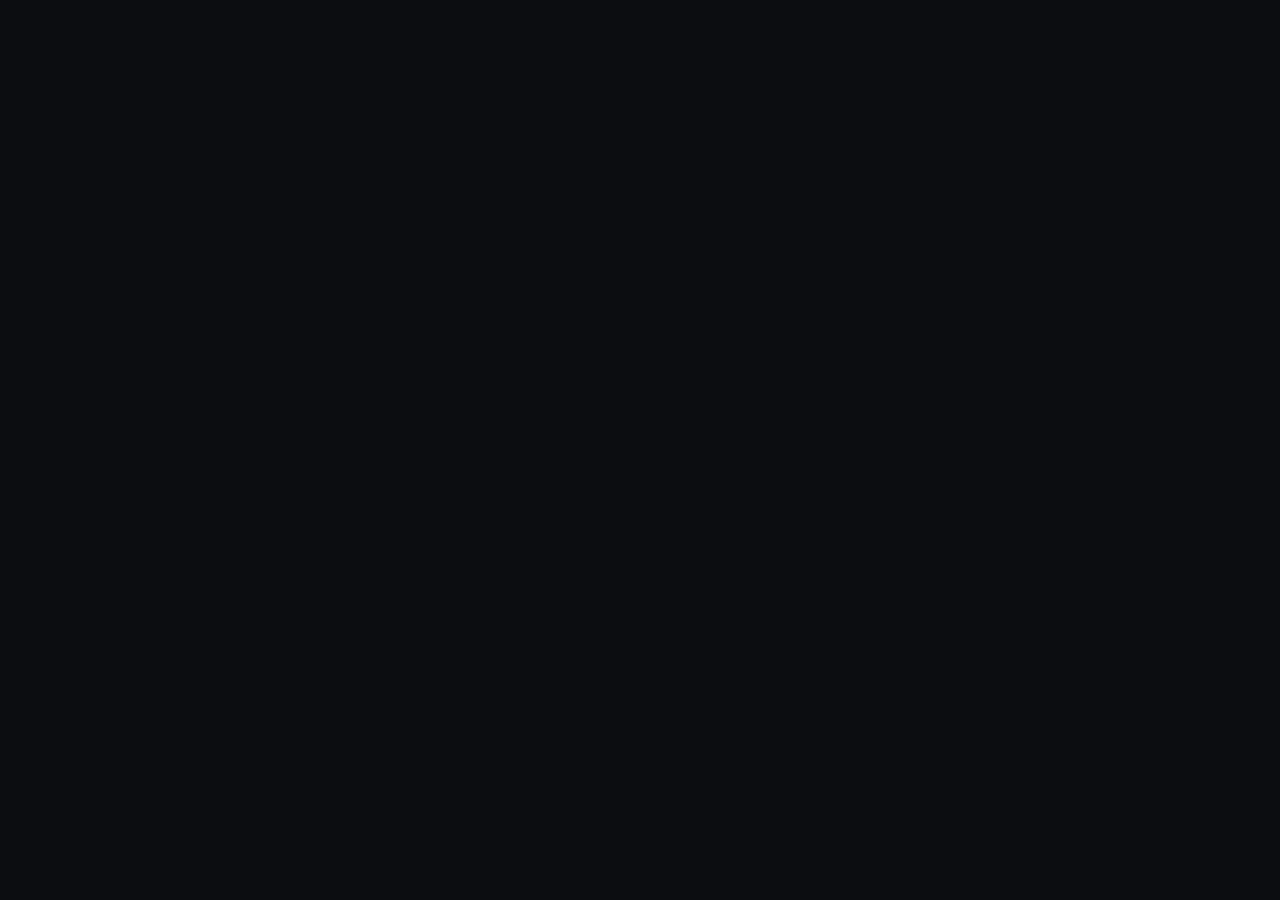
==== commit c6519f4f: "Merge branch 'hud-field-pixels' into 'main' Airborne Puma: HUD pixels at the field's pixel size  See" ====
--- a/index.html
+++ b/index.html
@@ -28,7 +28,7 @@
 <link rel="icon" type="image/png" sizes="16x16" href="favicon-16x16.png">
 <link rel="icon" href="favicon.ico" sizes="16x16 32x32 48x48">
 <link rel="stylesheet" href="css/gk-tokens.css?v=7c37e1f9">
-<link rel="stylesheet" href="css/airbornepuma.css?v=9995da44">
+<link rel="stylesheet" href="css/airbornepuma.css?v=f46f7825">
 </head>
 <body>
 <div id="game" hidden>
@@ -64,7 +64,7 @@
 <script src="js/engine/alert.js?v=f0a39c4b"></script>
 <script src="js/engine/ai.js?v=3486e6f7"></script>
 <script src="js/engine/objectives.js?v=39789f65"></script>
-<script src="js/engine/airdrop.js?v=4d96373f"></script>
+<script src="js/engine/airdrop.js?v=7c929940"></script>
 <script src="js/engine/extract.js?v=bf7bab32"></script>
 <script src="js/engine/scoring.js?v=dbd05212"></script>
 <script src="js/engine/world.js?v=a1c253c6"></script>
@@ -72,8 +72,8 @@
 <script src="js/career.js?v=7567cd5e"></script>
 <script src="js/input.js?v=69dd515e"></script>
 <script src="js/render.js?v=b383aaa0"></script>
-<script src="js/hud.js?v=0a1dc3b4"></script>
-<script src="js/screens.js?v=74168a99"></script>
-<script src="js/main.js?v=f3e839b8"></script>
+<script src="js/hud.js?v=8af49cc6"></script>
+<script src="js/screens.js?v=893c9ac7"></script>
+<script src="js/main.js?v=b0ee4e41"></script>
 </body>
 </html>
--- a/css/airbornepuma.css
+++ b/css/airbornepuma.css
@@ -1,133 +1,114 @@
 /* Airborne Puma -- the page around the play screen, and every screen with
- * words on it: a paper map sheet laid over the battlefield. Buff map stock
- * with a blue kilometre grid and brown contours, a double neatline, ink
- * words in a condensed sans, numbers and keys in a pixel face, and grease
- * pencil (the china marker of map acetate) for the few marks that matter:
- * a red loop round the chosen row, the goal, the notes on the flight plan.
- * Ink fills what is chosen; green, amber and red are ready, suspicion and
- * danger. Nothing is see-through and nothing is blurred: a sheet lifts off
- * the field by a hard ink offset. The play screen itself is pixel art
- * (js/kit.js and what draws with it). The canon palette (css/gk-tokens.css)
- * still comes first, for the greykit.games boot; nothing here gives a canon
- * name another value (games-meta STANDARD.md §4). A desktop game: small
- * screens get a note. */
-@font-face { font-family: "Archivo"; font-weight: 400 800; font-stretch: 62% 125%; font-display: swap; src: url(../fonts/archivo-latin.woff2) format("woff2"); }
-@font-face { font-family: "Kalam"; font-weight: 400; font-display: swap; src: url(../fonts/kalam-400-latin.woff2) format("woff2"); }
+ * words on it: flat dark panels over the battlefield, hairline edges, warm
+ * off-white words in a condensed sans, numbers and keys in a pixel face,
+ * green for what is ready and chosen, amber for suspicion, red-orange for
+ * danger. The play screen itself is pixel art (js/kit.js and what draws
+ * with it). The canon palette (css/gk-tokens.css) still comes first, for
+ * the greykit.games boot; nothing here gives a canon name another value
+ * (games-meta STANDARD.md §4). A desktop game: small screens get a note. */
+@font-face { font-family: "Barlow Semi Condensed"; font-weight: 500; font-display: swap; src: url(../fonts/barlow-semi-condensed-500.woff2) format("woff2"); }
+@font-face { font-family: "Barlow Semi Condensed"; font-weight: 600; font-display: swap; src: url(../fonts/barlow-semi-condensed-600.woff2) format("woff2"); }
+@font-face { font-family: "Barlow Semi Condensed"; font-weight: 700; font-display: swap; src: url(../fonts/barlow-semi-condensed-700.woff2) format("woff2"); }
 @font-face { font-family: "Pixelify Sans"; font-weight: 400 700; font-display: swap; src: url(../fonts/pixelify-sans.woff2) format("woff2"); }
 :root {
-  --ui: "Archivo", "Arial Narrow", "Helvetica Neue", Arial, system-ui, sans-serif;
+  --ui: "Barlow Semi Condensed", "Bahnschrift SemiCondensed", "Bahnschrift", "Arial Narrow", "Segoe UI", system-ui, sans-serif;
   --px: "Pixelify Sans", ui-monospace, monospace;
-  --hand: "Kalam", "Segoe Print", "Bradley Hand", cursive;
-  --ap-bg: #1a1812;                       /* behind everything: the dark round the sheet */
-  --ap-paper: #ebe5cc;                    /* map stock */
-  --ap-paper2: #e4ddc2;                   /* an inset on the sheet */
-  --ap-ink: #22201b;                      /* 12.9:1 on the paper */
-  --ap-muted: #5a5446;                    /* 6.0:1 */
-  --ap-faint: #6b6452;                    /* 4.7:1 */
-  --ap-hair: rgba(34,32,27,.22);
-  --ap-line: rgba(34,32,27,.55);
-  --ap-grid: rgba(70,98,120,.2);          /* the kilometre grid */
-  --ap-grease: #b02e25;                   /* the china marker; 5.1:1 */
-  --ap-green: #2b6e31;                    /* ready, quiet, done; 4.9:1 */
-  --ap-amber: #8a520a;                    /* suspicion; 5.1:1 */
-  --ap-red: #b02e25;                      /* danger */
-  --ap-tawny: #8f5420;                    /* the puma, in ink */
-  --ap-lift: 7px 7px 0 rgba(20,18,12,.55);
-  --ap-contours: url('data:image/svg+xml,%3Csvg xmlns="http://www.w3.org/2000/svg" width="520" height="520" viewBox="0 0 520 520"%3E%3Cfilter id="w"%3E%3CfeTurbulence type="fractalNoise" baseFrequency=".008" numOctaves="2" seed="11"/%3E%3CfeDisplacementMap in="SourceGraphic" scale="70"/%3E%3C/filter%3E%3Cg fill="none" stroke="%2396683a" stroke-opacity=".34" stroke-width="1.1" filter="url(%23w)"%3E%3Cellipse cx="150" cy="170" rx="24" ry="16"/%3E%3Cellipse cx="150" cy="170" rx="46" ry="33"/%3E%3Cellipse cx="150" cy="170" rx="68" ry="50"/%3E%3Cellipse cx="150" cy="170" rx="90" ry="67"/%3E%3Cellipse cx="150" cy="170" rx="112" ry="84"/%3E%3Cellipse cx="150" cy="170" rx="134" ry="101"/%3E%3Cellipse cx="150" cy="170" rx="156" ry="118"/%3E%3Cellipse cx="420" cy="400" rx="24" ry="16"/%3E%3Cellipse cx="420" cy="400" rx="46" ry="33"/%3E%3Cellipse cx="420" cy="400" rx="68" ry="50"/%3E%3Cellipse cx="420" cy="400" rx="90" ry="67"/%3E%3Cellipse cx="420" cy="400" rx="112" ry="84"/%3E%3Cellipse cx="420" cy="400" rx="134" ry="101"/%3E%3Cellipse cx="470" cy="80" rx="24" ry="16"/%3E%3Cellipse cx="470" cy="80" rx="46" ry="33"/%3E%3Cellipse cx="470" cy="80" rx="68" ry="50"/%3E%3Cellipse cx="470" cy="80" rx="90" ry="67"/%3E%3C/g%3E%3C/svg%3E');
-  --ap-loop: url('data:image/svg+xml,%3Csvg xmlns="http://www.w3.org/2000/svg" viewBox="0 0 100 40" preserveAspectRatio="none"%3E%3Cpath d="M12 6 C 40 1, 88 1, 97 13 C 102 26, 80 37, 50 37 C 20 37, 2 32, 3 20 C 4 10, 14 5, 32 4" fill="none" stroke="%23b02e25" stroke-width="2.6" stroke-linecap="round" vector-effect="non-scaling-stroke"/%3E%3C/svg%3E');
+  --ap-bg: #0c0d11;                       /* the page behind everything */
+  --ap-panel: rgba(20,22,28,.94);         /* a panel over the field */
+  --ap-raise: #1c1f27;                    /* a control at rest */
+  --ap-raise2: #262a35;                   /* a control under the cursor */
+  --ap-hair: rgba(233,228,216,.10);
+  --ap-line: rgba(233,228,216,.18);
+  --ap-text: #e9e4d8;                     /* 14.9:1 on the panel */
+  --ap-muted: #aaa69c;                    /* 7.4:1 */
+  --ap-faint: #8f8b82;                    /* 5.2:1 */
+  --ap-green: #7fb069;                    /* ready, chosen; 7.3:1 */
+  --ap-green-hi: #9fcf88;
+  --ap-amber: #e8a33d;                    /* suspicion */
+  --ap-red: #e4572e;                      /* danger, as a fill or an edge */
+  --ap-red-text: #ff9475;                 /* danger as words, 7.6:1 */
+  --ap-tawny: #d8a868;                    /* the puma */
   /* names the game section below still speaks in */
-  --ap-black: #000000; --ap-white: #ebe5cc; --ap-grey: #8f8b82;
+  --ap-black: #000000; --ap-white: #e9e4d8; --ap-field: #14161c; --ap-grey: #8f8b82;
 }
 *, *::before, *::after { box-sizing: border-box; }
-html, body { margin: 0; height: 100%; background: var(--ap-bg); color: var(--ap-ink); font: 500 16px/1.45 var(--ui); font-stretch: 88%; }
-body { overflow: hidden; -webkit-text-size-adjust: 100%; caret-color: var(--ap-grease); -webkit-font-smoothing: antialiased; }
-::selection { background: var(--ap-grease); color: var(--ap-paper); }
+html, body { margin: 0; height: 100%; background: var(--ap-bg); color: var(--ap-text); font: 500 16px/1.45 var(--ui); }
+body { overflow: hidden; -webkit-text-size-adjust: 100%; caret-color: var(--ap-green); -webkit-font-smoothing: antialiased; }
+::selection { background: var(--ap-green); color: #14161c; }
 [hidden] { display: none !important; }
 img.px, .px { image-rendering: pixelated; image-rendering: crisp-edges; }
 .sr { position: absolute; width: 1px; height: 1px; margin: -1px; overflow: hidden; clip: rect(0 0 0 0); white-space: nowrap; }
-h1, h2, h3 { font-weight: 700; }
-* { scrollbar-width: thin; scrollbar-color: rgba(34,32,27,.45) transparent; }
-
-/* the sheet itself: map stock, the grid, the contours */
-.sh-box, .ap-win, .ap-menu-sheet, #hud .hp, #small {
-  background-color: var(--ap-paper);
-  background-image: var(--ap-contours), linear-gradient(var(--ap-grid) 1px, transparent 1px), linear-gradient(90deg, var(--ap-grid) 1px, transparent 1px);
-  background-size: 520px 520px, 48px 48px, 48px 48px;
-}
+h1, h2, h3 { font-weight: 600; }
+* { scrollbar-width: thin; scrollbar-color: rgba(233,228,216,.22) transparent; }
 
 /* ---- controls. One cursor: the pointer moves the focus (js/main.js), so
-   the focused control is the only marked one: inked in, or looped ---- */
-button { font: 600 16px/1.2 var(--ui); font-stretch: 85%; color: var(--ap-ink); background: transparent; border: 1.5px solid var(--ap-ink); border-radius: 0; cursor: pointer; padding: 8px 16px; text-align: inherit; transition: background-color .1s, color .1s; }
-button:focus { outline: none; background: var(--ap-ink); color: var(--ap-paper); }
+   the focused control is the only lit one; green fill is the way forward ---- */
+button { font: 600 16px/1.2 var(--ui); color: var(--ap-text); background: var(--ap-raise); border: 1px solid var(--ap-line); border-radius: 4px; cursor: pointer; padding: 8px 16px; text-align: inherit; transition: background-color .12s, border-color .12s, color .12s; }
+button:focus { outline: none; background: var(--ap-raise2); border-color: var(--ap-green); box-shadow: 0 0 0 1px var(--ap-green); }
 button:disabled { opacity: .45; cursor: default; }
-button.primary { background: var(--ap-ink); color: var(--ap-paper); }
-button.primary:focus { background: var(--ap-grease); border-color: var(--ap-grease); color: var(--ap-paper); box-shadow: 3px 3px 0 var(--ap-ink); }
-button.danger { border-color: var(--ap-red); color: var(--ap-red); }
-button.danger:focus { background: var(--ap-red); color: var(--ap-paper); }
-button.quiet { border-color: transparent; color: var(--ap-muted); }
-button.quiet:focus { background: transparent; color: var(--ap-ink); border-color: var(--ap-ink); }
+button.primary { background: var(--ap-green); border-color: var(--ap-green); color: #14161c; }
+button.primary:focus { background: var(--ap-green-hi); border-color: var(--ap-green-hi); box-shadow: 0 0 0 2px var(--ap-bg), 0 0 0 4px var(--ap-text); }
+button.danger { background: transparent; border-color: rgba(228,87,46,.7); color: var(--ap-red-text); }
+button.danger:focus { background: var(--ap-red); border-color: var(--ap-red); color: #14161c; box-shadow: none; }
+button.quiet { background: transparent; border-color: transparent; color: var(--ap-muted); }
+button.quiet:focus { color: var(--ap-text); background: var(--ap-raise); border-color: var(--ap-line); }
 /* a pressed choice: a filled square, an empty one when not */
-button.pill { display: inline-flex; align-items: center; gap: 10px; border-color: var(--ap-line); color: var(--ap-muted); font-weight: 500; }
-button.pill::before { content: ""; width: 11px; height: 11px; border: 1.5px solid currentColor; }
-button.pill.on { color: var(--ap-ink); border-color: var(--ap-ink); font-weight: 600; }
-button.pill.on::before { background: var(--ap-ink); border-color: var(--ap-ink); }
-button.pill:focus { color: var(--ap-paper); border-color: var(--ap-ink); }
-button.pill.on:focus::before { background: var(--ap-paper); border-color: var(--ap-paper); }
-kbd { display: inline-block; min-width: 1.6em; text-align: center; font: 400 13px/1 var(--px); color: var(--ap-ink); padding: 3px 5px 2px; border: 1.5px solid var(--ap-ink); border-bottom-width: 3px; background: var(--ap-paper); }
-button:focus kbd, button.primary kbd { color: var(--ap-ink); }
-a { color: var(--ap-ink); text-decoration: underline; text-decoration-color: var(--ap-grease); text-decoration-thickness: 2px; text-underline-offset: 3px; }
-a:focus-visible { outline: 2px solid var(--ap-grease); outline-offset: 2px; }
-input { font: 500 16px var(--ui); color: var(--ap-ink); background: #f4efdc; border: 1.5px solid var(--ap-ink); border-radius: 0; padding: 8px 10px; min-width: 0; }
-input:focus { outline: 2px solid var(--ap-grease); outline-offset: 1px; }
+button.pill { display: inline-flex; align-items: center; gap: 10px; background: transparent; color: var(--ap-muted); font-weight: 500; }
+button.pill::before { content: ""; width: 10px; height: 10px; border: 1.5px solid currentColor; border-radius: 2px; }
+button.pill.on { color: var(--ap-text); border-color: rgba(127,176,105,.65); background: rgba(127,176,105,.12); }
+button.pill.on::before { background: var(--ap-green); border-color: var(--ap-green); }
+button.pill:focus { color: var(--ap-text); }
+kbd { font: 400 13px/1 var(--px); color: var(--ap-text); padding: 3px 6px; border: 1px solid rgba(233,228,216,.28); border-bottom-width: 2px; border-radius: 3px; background: rgba(233,228,216,.06); }
+a { color: var(--ap-green-hi); text-decoration: underline; text-decoration-thickness: 1px; text-underline-offset: 3px; }
+a:focus-visible { outline: 2px solid var(--ap-green); outline-offset: 2px; border-radius: 2px; }
+input { font: 500 16px var(--ui); color: var(--ap-text); background: var(--ap-bg); border: 1px solid var(--ap-line); border-radius: 4px; padding: 8px 10px; min-width: 0; }
+input:focus { outline: none; border-color: var(--ap-green); }
 input::placeholder { color: var(--ap-faint); }
 
-/* ---- a sheet: map stock over the dimmed field or title, lifted by a hard offset ---- */
+/* ---- a sheet: a panel over the dimmed field or title ---- */
 .ap-sheet { z-index: 50; }
-.ap-sheet.full { position: fixed; inset: 0; display: grid; place-items: center; padding: 32px; background: rgba(26,24,18,.62); }
-.sh-box, .ap-win { position: relative; display: flex; flex-direction: column; border: 1.5px solid var(--ap-ink); box-shadow: inset 0 0 0 4px var(--ap-paper), inset 0 0 0 5px var(--ap-ink), var(--ap-lift); overflow: hidden; }
+.ap-sheet.full { position: fixed; inset: 0; display: grid; place-items: center; padding: 32px; background: rgba(8,9,12,.74); backdrop-filter: blur(3px); }
+.sh-box, .ap-win { display: flex; flex-direction: column; background: var(--ap-panel); border: 1px solid var(--ap-line); border-radius: 8px; box-shadow: 0 24px 70px rgba(0,0,0,.55), inset 0 1px 0 rgba(255,255,255,.04); overflow: hidden; }
 .sh-box { width: min(880px, 100%); max-height: calc(100vh - 64px); }
 .ap-sheet.wide .sh-box { width: min(1180px, 100%); }
-.sh-head { flex: none; display: flex; align-items: center; gap: 10px; padding: 18px 22px 12px 28px; margin: 0 14px; border-bottom: 1.5px solid var(--ap-ink); }
-.sh-head h2 { flex: 1; margin: 0; font-size: 30px; line-height: 1.05; font-weight: 800; font-stretch: 70%; white-space: nowrap; overflow: hidden; text-overflow: ellipsis; }
-.sh-head button { display: inline-flex; align-items: center; gap: 7px; border-color: transparent; color: var(--ap-muted); font-size: 15px; padding: 6px 10px; }
+.sh-head { flex: none; display: flex; align-items: center; gap: 10px; padding: 16px 20px 14px 24px; border-bottom: 1px solid var(--ap-hair); }
+.sh-head h2 { flex: 1; margin: 0; font-size: 26px; line-height: 1.1; white-space: nowrap; overflow: hidden; text-overflow: ellipsis; }
+.sh-head button { display: inline-flex; align-items: center; gap: 7px; background: transparent; border-color: transparent; color: var(--ap-muted); font-size: 15px; padding: 6px 10px; }
 .sh-head .ic { display: block; flex: none; }
-.sh-head button:focus { color: var(--ap-paper); background: var(--ap-ink); }
-.sh-tabs { flex: none; display: flex; flex-wrap: wrap; gap: 0 24px; padding: 0 28px; margin: 0 14px; border-bottom: 1px solid var(--ap-hair); }
-.sh-tabs button { border: 0; border-bottom: 3px solid transparent; padding: 12px 0 9px; color: var(--ap-muted); font-weight: 600; letter-spacing: .02em; }
-.sh-tabs button[aria-selected="true"] { color: var(--ap-ink); border-bottom-color: var(--ap-grease); }
-.sh-tabs button:focus { color: var(--ap-ink); background: transparent; border-bottom-color: var(--ap-ink); }
-.sh-body { flex: 1; min-height: 0; overflow-y: auto; padding: 20px 42px 30px; }
-.sh-body:focus-visible { outline: none; box-shadow: inset 0 0 0 2px var(--ap-grease); }
+.sh-head button:focus { color: var(--ap-text); background: var(--ap-raise); border-color: var(--ap-line); box-shadow: none; }
+.sh-tabs { flex: none; display: flex; flex-wrap: wrap; gap: 0 22px; padding: 0 24px; border-bottom: 1px solid var(--ap-hair); }
+.sh-tabs button { background: transparent; border: 0; border-bottom: 2px solid transparent; border-radius: 0; padding: 12px 0 10px; color: var(--ap-muted); font-weight: 600; letter-spacing: .02em; }
+.sh-tabs button[aria-selected="true"] { color: var(--ap-text); border-bottom-color: var(--ap-green); }
+.sh-tabs button:focus { color: var(--ap-text); background: transparent; box-shadow: none; border-bottom-color: var(--ap-green-hi); }
+.sh-body { flex: 1; min-height: 0; overflow-y: auto; padding: 22px 24px 26px; }
+.sh-body:focus-visible { outline: none; box-shadow: inset 0 0 0 2px rgba(127,176,105,.5); }
 /* a window over the field: the pause menu, a question */
-.ap-pop, .ap-ask { position: fixed; inset: 0; display: grid; place-items: center; padding: 16px; background: rgba(26,24,18,.35); }
+.ap-pop, .ap-ask { position: fixed; inset: 0; display: grid; place-items: center; padding: 16px; background: rgba(8,9,12,.42); }
 /* the pause menu stands right of centre, the field and the ranger left clear */
-.ap-pop { justify-items: end; align-items: start; padding-top: clamp(200px, 25vh, 250px); padding-right: clamp(24px, 6vw, 96px); background: linear-gradient(90deg, rgba(26,24,18,0) 30%, rgba(26,24,18,.5) 100%); }
-.ap-ask { z-index: 70; background: rgba(26,24,18,.55); }
+.ap-pop { justify-items: end; align-items: start; padding-top: clamp(240px, 27vh, 260px); padding-right: clamp(24px, 6vw, 96px); background: linear-gradient(90deg, rgba(8,9,12,.08) 0%, rgba(8,9,12,.18) 40%, rgba(8,9,12,.5) 64%, rgba(8,9,12,.62) 100%); }
+.ap-ask { z-index: 70; background: rgba(8,9,12,.6); }
 .ap-pop .ap-win { width: min(440px, 100%); }
 .ap-ask .ap-win { width: min(520px, 100%); }
-.ap-ask .sh-body { padding: 18px 28px 24px; }
+.ap-ask .sh-body { padding: 20px 24px 22px; }
 
 /* ---- the words ---- */
 .sh-body p { margin: 0 0 12px; max-width: 70ch; }
-.sh-body h3, .marg { margin: 26px 0 10px; font-size: 12px; font-weight: 700; font-stretch: 80%; letter-spacing: .16em; text-transform: uppercase; color: var(--ap-muted); }
-.sh-body h3 { padding-bottom: 5px; border-bottom: 1.5px solid var(--ap-ink); color: var(--ap-ink); }
+.sh-body h3 { margin: 26px 0 10px; font-size: 12px; font-weight: 600; letter-spacing: .14em; text-transform: uppercase; color: var(--ap-muted); }
 .sh-body h3:first-child { margin-top: 0; }
-.sh-body b { font-weight: 700; color: var(--ap-ink); }
+.sh-body b { font-weight: 600; color: var(--ap-text); }
 .sh-body ol, .sh-body ul { margin: 0 0 12px; padding-left: 24px; }
 .sh-body li { margin-bottom: 4px; }
 .sh-body table { border-collapse: collapse; margin: 0 0 12px; }
 .sh-body td { padding: 6px 16px 6px 0; vertical-align: top; }
 .note, .gk-credit { color: var(--ap-muted); }
-.lede { font-size: 17px; }
 .meta { color: var(--ap-muted); margin: 6px 0 16px; font-size: 15px; }
 .ok { color: var(--ap-green); }
-.hand { font-family: var(--hand); font-weight: 400; font-stretch: 100%; color: var(--ap-grease); }
 /* a mission's name, and how it ended */
-.sh-body h3.mname { margin: 0; padding: 0; border: 0; font-size: 26px; font-weight: 800; font-stretch: 72%; line-height: 1.1; letter-spacing: 0; text-transform: none; color: var(--ap-ink); }
-.sh-body h3.mname.big { font-size: 44px; line-height: 1; }
+.sh-body h3.mname { margin: 0; font-size: 24px; line-height: 1.15; letter-spacing: 0; text-transform: none; color: var(--ap-text); }
+.sh-body h3.mname.big { font-size: 38px; line-height: 1.05; }
 .sh-body h3.mname.ok { color: var(--ap-green); }
 .sh-body h3.mname.warn { color: var(--ap-amber); }
-.sh-body h3.mname.danger { color: var(--ap-red); }
+.sh-body h3.mname.danger { color: var(--ap-red-text); }
 .sh-body h3.mname.dim { color: var(--ap-muted); }
 .row { display: flex; flex-wrap: wrap; gap: 8px; align-items: center; margin: 0 0 14px; }
 .row.end { justify-content: flex-end; margin-top: 22px; }
@@ -137,46 +118,44 @@
 .keys { line-height: 2; }
 .keys > span { white-space: nowrap; }
 
-/* the pause menu: the legend's rows, a key strip at the foot */
-.ap-pop .sh-head { border-bottom: 0; padding: 24px 22px 0 20px; }
-.ap-pop .sh-head h2 { font-size: 44px; }
+/* the pause menu: the mockup's list, rows edge to edge, a key strip at the foot */
+.ap-pop .sh-head { border-bottom: 0; padding: 22px 26px 0; }
+.ap-pop .sh-head h2 { font-size: 40px; }
 .ap-pop .sh-body { padding: 4px 0 0; overflow: visible; }
-.ap-pop .sh-body h3.mname { padding: 0 34px; font-size: 20px; }
-.ap-pop .meta { padding: 0 34px; margin: 4px 0 14px; }
-.ap-pop .col { max-width: none; gap: 0; margin: 0 14px; padding: 8px 0; border-top: 1.5px solid var(--ap-ink); }
-.ap-pop .col button { position: relative; display: flex; align-items: center; justify-content: space-between; height: 44px; padding: 0 20px; border: 0; background: transparent; font-weight: 600; font-size: 20px; color: var(--ap-ink); }
-.ap-pop .col button:focus, .ap-pop .col button.primary:focus { background: transparent; border: 0; box-shadow: none; color: var(--ap-ink); }
-.ap-pop .col button:focus::after { content: ""; position: absolute; inset: 0 2px; pointer-events: none; background: var(--ap-loop) center / 100% 100% no-repeat; }
+.ap-pop .sh-body h3.mname { padding: 0 26px; font-size: 19px; }
+.ap-pop .meta { padding: 0 26px; margin: 4px 0 16px; }
+.ap-pop .col { max-width: none; gap: 0; margin: 0; padding: 8px 0; border-top: 1px solid var(--ap-hair); }
+.ap-pop .col button { position: relative; display: flex; align-items: center; justify-content: space-between; height: 46px; padding: 0 26px; border: 0; border-radius: 0; background: transparent; font-weight: 500; font-size: 19px; color: rgba(233,228,216,.86); }
+.ap-pop .col button.primary { color: rgba(233,228,216,.86); }
+.ap-pop .col button:focus { color: #f2f6ec; font-weight: 600; background: linear-gradient(90deg, rgba(127,176,105,.26), rgba(127,176,105,.06) 75%, rgba(127,176,105,0)); box-shadow: none; }
+/* the chosen row: a green chevron at its end */
+.ap-pop .col button:focus::after { content: ""; width: 0; height: 0; border-left: 9px solid var(--ap-green); border-top: 7px solid transparent; border-bottom: 7px solid transparent; margin-left: 12px; }
 .ap-pop .col button:last-child { margin-top: 6px; font-size: 17px; color: var(--ap-muted); }
-.ap-pop .keys { margin: 0 14px 14px; padding: 12px 20px 2px; border-top: 1px solid var(--ap-hair); font-size: 14px; line-height: 1.9; color: var(--ap-muted); max-width: none; }
-
-/* ---- the title: the battlefield behind, the name and the menu on a map sheet ---- */
+.ap-pop .keys { margin: 0; padding: 12px 26px 14px; background: rgba(0,0,0,.18); border-top: 1px solid var(--ap-hair); font-size: 14px; line-height: 1.9; color: var(--ap-muted); max-width: none; }
+
+/* ---- the title: the battlefield behind, the name, the menu in a panel ---- */
 .ap-title { position: fixed; inset: 0; overflow: hidden; background: #2a241c; }
 .ap-scene { position: absolute; inset: 0; width: 100%; height: 100%; image-rendering: pixelated; image-rendering: crisp-edges; }
-.ap-shade { position: absolute; inset: 0; pointer-events: none; background: radial-gradient(ellipse 80% 90% at 60% 45%, rgba(0,0,0,0) 60%, rgba(10,8,18,.4) 100%); }
-.ap-title main { position: relative; height: 100%; display: flex; align-items: center; padding: 24px 0 24px clamp(24px, 6vw, 110px); }
-.ap-menu-sheet { position: relative; display: flex; flex-direction: column; width: min(440px, 100%); max-height: 100%; padding: 26px 30px 22px; border: 1.5px solid var(--ap-ink); box-shadow: inset 0 0 0 4px var(--ap-paper), inset 0 0 0 5px var(--ap-ink), var(--ap-lift); }
-.ap-edge { display: flex; justify-content: space-between; margin: 0 0 14px; }
-.ap-edge span { margin: 0; }
-.ap-mark { margin: 0; font: 800 clamp(64px, 6.8vw, 96px)/.84 var(--ui); font-stretch: 66%; text-transform: uppercase; letter-spacing: -.005em; color: var(--ap-ink); }
+.ap-shade { position: absolute; inset: 0; pointer-events: none;
+  background: linear-gradient(90deg, rgba(8,9,12,.86) 0%, rgba(8,9,12,.62) 32%, rgba(8,9,12,.1) 60%, rgba(8,9,12,0) 72%), radial-gradient(ellipse 80% 90% at 60% 45%, rgba(0,0,0,0) 55%, rgba(10,8,18,.5) 100%); }
+.ap-title main { position: relative; height: 100%; width: min(560px, 100%); display: flex; flex-direction: column; justify-content: center; padding: 32px 0 64px clamp(32px, 7vw, 120px); }
+.ap-mark { margin: 0; font: 700 clamp(56px, 6.4vw, 92px)/.9 var(--ui); text-transform: uppercase; letter-spacing: .005em; color: var(--ap-text); text-shadow: 0 4px 28px rgba(0,0,0,.45); }
 .ap-mark span { display: block; }
 .ap-mark .puma { color: var(--ap-tawny); }
-.ap-mark .puma::after { content: ""; display: block; width: 74%; height: 14px; margin-top: 2px; background: url('data:image/svg+xml,%3Csvg xmlns="http://www.w3.org/2000/svg" viewBox="0 0 200 14" preserveAspectRatio="none"%3E%3Cpath d="M3 9 C 60 3, 130 4, 197 7" fill="none" stroke="%23b02e25" stroke-width="4" stroke-linecap="round" vector-effect="non-scaling-stroke"/%3E%3C/svg%3E') center / 100% 100% no-repeat; }
-.ap-sub { margin: 8px 0 24px; font-size: 13px; font-weight: 700; font-stretch: 80%; letter-spacing: .3em; text-transform: uppercase; color: var(--ap-muted); }
-.ap-menu { display: flex; flex-direction: column; border-top: 1.5px solid var(--ap-ink); padding-top: 6px; }
-.ap-menu-sheet .legend { margin: 0 0 6px; color: var(--ap-ink); }
-.ap-menu button { position: relative; display: flex; align-items: center; gap: 12px; width: 100%; height: 46px; padding: 0 6px; border: 0; background: transparent; font-size: 21px; font-weight: 700; font-stretch: 82%; color: var(--ap-ink); }
-.ap-menu button:focus { background: transparent; color: var(--ap-ink); }
-.ap-menu button:focus::after { content: ""; position: absolute; inset: 0 -10px; pointer-events: none; background: var(--ap-loop) center / 100% 100% no-repeat; }
-.ap-menu kbd { min-width: 26px; }
+.ap-sub { margin: 16px 0 30px; font-size: 14px; font-weight: 600; letter-spacing: .32em; text-transform: uppercase; color: var(--ap-muted); }
+.ap-menu { display: flex; flex-direction: column; width: min(460px, 100%); padding: 8px 0; background: var(--ap-panel); border: 1px solid var(--ap-line); border-radius: 8px; box-shadow: 0 18px 50px rgba(0,0,0,.45); }
+.ap-menu button { position: relative; display: flex; align-items: center; gap: 14px; width: 100%; height: 50px; padding: 0 22px; border: 0; border-radius: 0; background: transparent; font-size: 20px; font-weight: 500; color: rgba(233,228,216,.86); }
+.ap-menu kbd { min-width: 26px; text-align: center; color: var(--ap-muted); }
 .ap-menu .lbl { white-space: nowrap; }
-/* a legend's dotted leader from the item to what it says about itself */
-.ap-menu .meta { flex: 1; display: flex; align-items: baseline; gap: 6px; margin: 0; font-size: 15px; font-weight: 500; color: var(--ap-muted); white-space: nowrap; overflow: hidden; }
-.ap-menu .meta::before { content: ""; flex: 1; min-width: 12px; border-bottom: 1.5px dotted var(--ap-faint); }
-.ap-menu .util { display: flex; gap: 4px; margin-top: 6px; padding-top: 6px; border-top: 1px solid var(--ap-hair); }
-.ap-menu .util button { flex: 1; height: 42px; font-size: 16px; gap: 9px; }
-.ap-foot { display: flex; align-items: flex-end; gap: 14px; margin-top: 18px; font-size: 13px; line-height: 1.5; color: var(--ap-muted); }
-.ap-foot svg { flex: none; display: block; }
+.ap-menu .meta { margin: 0 0 0 auto; font-size: 15px; font-weight: 500; color: var(--ap-faint); white-space: nowrap; overflow: hidden; text-overflow: ellipsis; }
+.ap-menu .dflt { color: var(--ap-text); font-weight: 600; }
+.ap-menu button:focus { color: #f2f6ec; font-weight: 600; background: linear-gradient(90deg, rgba(127,176,105,.26), rgba(127,176,105,.06) 75%, rgba(127,176,105,0)); box-shadow: none; }
+.ap-menu button:focus::before { content: ""; position: absolute; left: 7px; top: 50%; margin-top: -6px; border-left: 7px solid var(--ap-green); border-top: 6px solid transparent; border-bottom: 6px solid transparent; }
+.ap-menu button:focus kbd { color: var(--ap-text); border-color: var(--ap-green); }
+.ap-menu button:focus .meta { color: var(--ap-muted); }
+.ap-menu .util { display: flex; margin-top: 6px; padding-top: 6px; border-top: 1px solid var(--ap-hair); }
+.ap-menu .util button { flex: 1; height: 44px; font-size: 16px; gap: 10px; padding: 0 18px; }
+.ap-foot { position: absolute; left: clamp(32px, 7vw, 120px); bottom: 24px; font-size: 14px; }
 /* the menu arriving, a line at a time */
 .ap-print .pr { animation: ap-pr .32s cubic-bezier(.2,.8,.2,1) calc(var(--i) * 45ms) both; }
 @keyframes ap-pr { from { opacity: 0; transform: translateX(-8px); } to { opacity: 1; transform: none; } }
@@ -186,15 +165,15 @@
 .practice { display: flex; gap: 16px; align-items: center; margin-bottom: 18px; }
 .practice .note { margin: 6px 0 0; }
 ul.roster { list-style: none; margin: 0 0 16px; padding: 0; }
-li.ranger { display: grid; grid-template-columns: auto 1fr auto auto; gap: 16px; align-items: center; padding: 12px 0; margin: 0; border-bottom: 1px solid var(--ap-hair); }
+li.ranger { display: grid; grid-template-columns: auto 1fr auto auto; gap: 16px; align-items: center; padding: 12px 0; margin: 0; border-top: 1px solid var(--ap-hair); }
 li.ranger .who { display: flex; flex-direction: column; gap: 3px; min-width: 0; }
-li.ranger .who > b { font-size: 19px; font-stretch: 80%; }
+li.ranger .who > b { font-size: 18px; }
 li.ranger .act { display: flex; gap: 8px; align-items: center; }
 li.ranger .recent { max-width: 40ch; font-size: 14px; }
 ul.memorial li.ranger .who > b { color: var(--ap-muted); }
 .ribbons { display: flex; flex-wrap: wrap; gap: 4px; }
 img.ribbon, img.insignia, img.portrait { display: block; flex: none; }
-img.portrait { border: 1.5px solid var(--ap-ink); }
+img.portrait { border-radius: 4px; }
 .ranks { display: grid; grid-template-columns: repeat(auto-fill, minmax(288px, 1fr)); gap: 8px 24px; margin-bottom: 16px; }
 .ranks span { display: flex; align-items: center; gap: 12px; }
 .ranks i { margin-left: auto; font-style: normal; color: var(--ap-muted); }
@@ -204,57 +183,35 @@
 .ranks.decos i { margin: 0; font-size: 14px; }
 
 /* ---- missions and difficulty ---- */
-.missions { display: grid; grid-template-columns: repeat(auto-fill, minmax(248px, 1fr)); gap: 16px; margin-bottom: 18px; }
-.diffs { display: grid; grid-template-columns: repeat(2, minmax(0, 1fr)); gap: 14px; }
-.missions button, .diffs button { position: relative; text-align: left; display: flex; flex-direction: column; gap: 4px; padding: 0 14px 14px; background: var(--ap-paper); }
+.missions { display: grid; grid-template-columns: repeat(auto-fill, minmax(248px, 1fr)); gap: 12px; margin-bottom: 16px; }
+.diffs { display: grid; grid-template-columns: repeat(2, minmax(0, 1fr)); gap: 12px; }
+.missions button, .diffs button { text-align: left; display: flex; flex-direction: column; gap: 4px; padding: 0 14px 14px; overflow: hidden; border-radius: 6px; }
 .diffs button { padding-top: 14px; }
-.missions button b, .diffs button b { font-size: 18px; font-weight: 700; color: inherit; }
+.missions button b, .diffs button b { font-size: 17px; font-weight: 600; color: var(--ap-text); }
 .missions button span, .diffs button span { font-size: 15px; font-weight: 500; color: var(--ap-muted); }
-.missions button:focus, .diffs button:focus { background: var(--ap-paper); color: var(--ap-ink); box-shadow: 4px 4px 0 var(--ap-ink); outline: 3px solid var(--ap-grease); outline-offset: 3px; }
-.missions .thumb { display: block; width: calc(100% + 28px); margin: 0 -14px 10px; height: auto; aspect-ratio: 160 / 72; object-fit: cover; object-position: top; image-rendering: pixelated; border-bottom: 1.5px solid var(--ap-ink); }
-.missions button.suggest span { color: var(--ap-grease); }
-.missions button.suggest::before { content: "start here"; position: absolute; right: 10px; top: 8px; font: 400 18px/1 var(--hand); color: var(--ap-grease); background: var(--ap-paper); padding: 3px 7px 1px; transform: rotate(-3deg); border: 2px solid var(--ap-grease); }
+.missions .thumb { display: block; width: calc(100% + 28px); margin: 0 -14px 10px; height: auto; aspect-ratio: 160 / 72; object-fit: cover; object-position: top; image-rendering: pixelated; border-bottom: 1px solid var(--ap-hair); }
+.missions button.suggest { border-color: rgba(127,176,105,.7); }
+.missions button.suggest span { color: var(--ap-green); }
 .diffs kbd { margin-right: 8px; }
-.diffs button.primary { background: var(--ap-ink); color: var(--ap-paper); }
-.diffs button.primary span { color: rgba(235,229,204,.82); }
-.diffs button.primary:focus { background: var(--ap-ink); color: var(--ap-paper); }
-
-/* ---- the flight plan: the strip turned to the Osprey's track ---- */
-.fp-head { display: flex; align-items: flex-end; gap: 20px; margin: -6px 0 12px 22px; }
-.fp-head .marg { margin: 0 0 4px; }
-.fp-head h3.mname { font-size: 34px; }
-.fp-clock { margin-left: auto; flex: none; align-self: stretch; display: flex; align-items: center; gap: 12px; padding: 6px 12px; border: 1.5px solid var(--ap-ink); background: var(--ap-paper); }
-.fp-clock .marg { margin: 0; line-height: 1.25; }
-.fp-clock .num { font: 400 32px/1 var(--px); }
-.fp-strip { position: relative; margin: 0 0 0 22px; border: 1.5px solid var(--ap-ink); line-height: 0; width: max-content; max-width: 100%; }
-.fp-strip > img { display: block; max-width: 100%; height: auto; }
-.fp-strip svg { position: absolute; inset: 0; width: 100%; height: 100%; overflow: visible; }
-.fp-north { position: absolute; left: -24px; top: 50%; transform: translateY(-50%); margin: 0; line-height: 1.1; text-align: center; letter-spacing: .1em; }
-.fp-note { position: absolute; font: 400 18px/1.05 var(--hand); color: var(--ap-grease); background: rgba(235,229,204,.86); padding: 2px 6px 0; white-space: nowrap; }
-.fp-note.ink { color: var(--ap-ink); }
-.fp-scale { display: flex; align-items: center; gap: 10px; flex-wrap: wrap; margin: 8px 0 14px 22px; }
-.fp-scale .marg { margin: 0; }
-.fp-bar { display: flex; }
-.fp-bar i { height: 6px; border: 1px solid var(--ap-ink); }
-.fp-bar i:nth-child(odd) { background: var(--ap-ink); }
-.fp-hatch { display: inline-block; width: 14px; height: 10px; vertical-align: -1px; border: 1px solid var(--ap-grease); background: repeating-linear-gradient(135deg, var(--ap-grease) 0 1.5px, transparent 1.5px 4px); }
-.fp-cols { display: grid; grid-template-columns: minmax(0, 1fr) minmax(0, 320px) minmax(0, 330px); gap: 30px; align-items: start; margin-left: 22px; }
-.fp-cols h3 { margin-top: 0; }
-.fp-cols p { font-size: 15px; }
+.diffs button.primary b, .diffs button.primary span { color: #14161c; }
+
+/* ---- the orders ---- */
+.orders { display: grid; grid-template-columns: minmax(0, 1fr) minmax(0, 380px); gap: 26px; align-items: start; margin: 16px 0 8px; }
 .recon { margin: 0; }
-.recon img { display: block; width: 100%; height: auto; border: 1.5px solid var(--ap-ink); }
-.fp-goal { font: 400 21px/1.15 var(--hand); color: var(--ap-grease); margin: 12px 0 0; transform: rotate(-1deg); }
-.pods { display: flex; flex-direction: column; gap: 8px; margin-bottom: 10px; }
-.pod { display: flex; align-items: center; gap: 6px; }
-.pod > span { width: 20px; flex: none; font: 400 18px/1 var(--px); }
-.pod button { position: relative; flex: 1; display: flex; flex-direction: column; align-items: center; justify-content: center; gap: 3px; height: 50px; padding: 4px 2px; font-size: 12px; font-weight: 600; line-height: 1.1; text-align: center; background: var(--ap-paper2); }
-.pod button img { display: block; image-rendering: pixelated; }
-.pod button:focus { background: var(--ap-paper2); color: var(--ap-ink); outline: 3px solid var(--ap-grease); outline-offset: 2px; }
-.kit { color: var(--ap-muted); line-height: 1.45; font-size: 14px; margin: 0; }
-.fp-head > button { flex: none; align-self: stretch; font-size: 19px; padding: 0 20px; }
-.fp-cols h3 { display: flex; justify-content: space-between; gap: 10px; }
-.fp-cols h3 span { color: var(--ap-muted); letter-spacing: .08em; }
-@media (max-width: 1100px) { .fp-cols { grid-template-columns: minmax(0, 1fr) minmax(0, 1fr); } .fp-cols > :first-child { grid-column: 1 / -1; } }
+.recon img { display: block; width: 100%; height: auto; border-radius: 6px; border: 1px solid var(--ap-line); }
+.recon figcaption { margin-top: 8px; font-size: 14px; color: var(--ap-muted); }
+.pods { display: grid; grid-template-columns: repeat(3, minmax(0, 1fr)); gap: 12px; margin-bottom: 16px; }
+.pod { display: flex; flex-direction: column; gap: 6px; padding: 10px; background: rgba(0,0,0,.22); border: 1px solid var(--ap-hair); border-radius: 6px; }
+.pod > span { font-size: 12px; font-weight: 600; letter-spacing: .14em; text-transform: uppercase; color: var(--ap-muted); }
+.pod button { text-align: left; padding: 6px 10px; font-weight: 500; }
+.pod button::before { content: ""; display: inline-block; width: 10px; height: 10px; margin-right: 10px; border-radius: 2px; vertical-align: 0; }
+.pod .it-mag::before { background: #b9b3a6; }
+.pod .it-gren::before { background: #8e9a68; }
+.pod .it-law::before { background: #70a4b2; }
+.pod .it-bomb::before { background: var(--ap-amber); }
+.pod .it-aid::before { background: var(--ap-red); }
+.kit { color: var(--ap-muted); line-height: 1.6; }
+@media (max-width: 1023px) { .orders { grid-template-columns: minmax(0, 1fr); } .recon { max-width: 440px; } }
 
 /* ---- after the mission ---- */
 .debrief { display: grid; grid-template-columns: auto minmax(0, 1fr); gap: 32px; align-items: start; }
@@ -262,30 +219,30 @@
 .debrief .hero { display: flex; flex-direction: column; align-items: center; gap: 12px; }
 .debrief .report > .meta { margin-top: 10px; }
 .debrief .cause { color: var(--ap-muted); }
-figure.memorial { display: flex; flex-direction: column; align-items: center; gap: 12px; width: 288px; padding: 18px; text-align: center; background: var(--ap-paper2); border: 1.5px solid var(--ap-ink); box-shadow: inset 0 0 0 3px var(--ap-paper2), inset 0 0 0 4px var(--ap-ink); }
+figure.memorial { display: flex; flex-direction: column; align-items: center; gap: 12px; width: 288px; padding: 18px; text-align: center; background: var(--ap-bg); border: 1px solid var(--ap-line); border-radius: 8px; }
 figure.memorial figcaption { display: flex; flex-direction: column; gap: 4px; align-items: center; color: var(--ap-muted); }
-figure.memorial figcaption b { font-size: 19px; }
-.honour { display: flex; align-items: center; gap: 22px; margin: 16px 0 0; padding: 12px 16px; border: 2px solid var(--ap-amber); }
+figure.memorial figcaption b { font-size: 18px; }
+.honour { display: flex; align-items: center; gap: 22px; margin: 16px 0 0; padding: 12px 16px; border: 1px solid rgba(232,163,61,.5); border-radius: 6px; background: rgba(232,163,61,.07); }
 .honour p { margin: 0; }
 table.merit, table.aids, table.keys { width: 100%; }
-table.aids td, table.keys td { padding: 9px 16px 9px 0; border-bottom: 1px solid var(--ap-hair); }
+table.aids td, table.keys td { padding: 9px 16px 9px 0; border-top: 1px solid var(--ap-hair); }
 table.aids td.act { text-align: right; white-space: nowrap; padding-right: 0; }
 table.aids td .note { display: inline-block; margin-top: 2px; font-size: 14px; }
 table.merit td { padding: 3px 0; font-variant-numeric: tabular-nums; }
 table.merit td.num { text-align: right; font-family: var(--px); }
-table.merit tr.sum td { border-top: 1.5px solid var(--ap-ink); padding-top: 8px; font-weight: 700; }
+table.merit tr.sum td { border-top: 1px solid var(--ap-line); padding-top: 8px; font-weight: 600; }
 table.keys td:first-child { color: var(--ap-muted); white-space: nowrap; }
 
 /* ---- settings ---- */
 .aid-list { margin: 8px 0 16px; }
 .aid-list summary { cursor: pointer; color: var(--ap-muted); padding: 6px 0; font-weight: 600; }
-.aid-list summary:focus-visible { outline: 2px solid var(--ap-grease); outline-offset: 2px; }
+.aid-list summary:focus-visible { outline: 2px solid var(--ap-green); outline-offset: 2px; border-radius: 2px; }
 .aid-list[open] summary { margin-bottom: 8px; }
 button.switch { min-width: 84px; }
 
 /* ---- the game ---- */
 #game { position: fixed; inset: 0; background: var(--ap-black); }
-#stage { position: absolute; background: var(--ap-black); }
+#stage { position: absolute; background: var(--ap-black); --fp: 2px; }   /* --fp, one field pixel, is set by fit() in main.js */
 #screen { position: absolute; inset: 0; width: 100%; height: 100%; image-rendering: pixelated; image-rendering: crisp-edges; cursor: crosshair; }
 #stage.scan::after { content: ""; position: absolute; inset: 0; pointer-events: none;
   background: repeating-linear-gradient(to bottom, rgba(0,0,0,0) 0, rgba(0,0,0,0) 2px, rgba(0,0,0,.22) 3px); }
@@ -297,97 +254,99 @@
 .fx-haze { background: linear-gradient(180deg, rgba(255,236,200,.16), rgba(255,236,200,0) 38%); }
 .fx-vig { background: radial-gradient(ellipse 70% 82% at 45% 50%, rgba(0,0,0,0) 58%, rgba(18,12,30,.45) 100%); }
 
-/* ---- the HUD: paper labels pinned at the field's corners ---- */
-#hud { position: absolute; inset: 0; pointer-events: none; --hud-text: #22201b; --hud-muted: #5a5446; --hud-faint: #6b6452; --hud-hair: rgba(34,32,27,.25);
-  --hud-green: #2b6e31; --hud-amber: #8a520a; --hud-red: #b02e25; --hud-ui: var(--ui);
-  font: 600 15px/1.2 var(--hud-ui); font-stretch: 85%; color: var(--hud-text); -webkit-font-smoothing: antialiased; }
-#hud .hp { position: absolute; border: 1.5px solid var(--hud-text); box-shadow: 4px 4px 0 rgba(20,18,12,.6); }
-#hud .lbl { font-size: 11px; font-weight: 700; font-stretch: 80%; letter-spacing: .16em; text-transform: uppercase; color: var(--hud-muted); }
-#hud .num { font-family: var(--px); font-weight: 400; }
-#hud img.ico { display: block; image-rendering: pixelated; flex: none; }
+/* ---- the HUD: flat dark panels at the field's corners ---- */
+#hud { position: absolute; inset: 0; pointer-events: none; --hud-text: #e9e4d8; --hud-muted: rgba(233,228,216,.66); --hud-faint: rgba(233,228,216,.5); --hud-hair: rgba(233,228,216,.10);
+  --hud-green: #7fb069; --hud-amber: #e8a33d; --hud-red: #e4572e; --hud-ui: "Barlow Semi Condensed", "Bahnschrift SemiCondensed", "Bahnschrift", "Arial Narrow", "Segoe UI", system-ui, sans-serif;
+  font: 500 15px/1.2 var(--hud-ui); color: var(--hud-text); -webkit-font-smoothing: antialiased; font-synthesis: weight;
+  /* the pixel face at one field pixel per font pixel: Pixelify Sans draws on a grid of ~91.9 units in 1000 */
+  --pxf: calc(var(--fp) * 10.886); }
+#hud .hp { position: absolute; background: rgba(20,22,28,.86); border: 1px solid rgba(233,228,216,.08); border-radius: 6px; box-shadow: inset 0 1px 0 rgba(255,255,255,.035), 0 8px 22px rgba(0,0,0,.28); }
+#hud .lbl { font-size: 12px; font-weight: 600; letter-spacing: .14em; text-transform: uppercase; color: var(--hud-muted); }
+/* numerals at one size, the field's; -.035em puts a digit's 586-unit advance on a whole six pixels */
+#hud .num { font-family: var(--px); font-weight: 400; font-size: var(--pxf); letter-spacing: -.035em; }
+#hud img.ico { display: block; image-rendering: pixelated; flex: none; width: calc(var(--fp) * var(--w)); height: calc(var(--fp) * var(--h)); }
 #hud img.ico.dim { opacity: .3; }
-#hud b { font-weight: 700; color: var(--hud-text); }
-#hud kbd { font: 400 12px/1 var(--px); color: var(--hud-text); padding: 3px 5px 2px; border: 1.5px solid var(--hud-text); border-bottom-width: 3px; background: #f4efdc; margin: 0 2px; }
-#h-status { left: 16px; top: 16px; width: 262px; padding: 10px 13px 11px; }
-.h-top { display: flex; align-items: center; gap: 10px; padding-bottom: 8px; margin-bottom: 8px; border-bottom: 1.5px solid var(--hud-text); }
-.h-clock { font-size: 34px; line-height: 1; letter-spacing: .01em; }
+#hud b { font-weight: 600; color: var(--hud-text); }
+#hud kbd { display: inline-block; font: 400 var(--pxf)/calc(var(--fp) * 9) var(--px); color: var(--hud-text); padding: 1px 6px 0; border: 1px solid rgba(233,228,216,.28); border-bottom-width: 2px; border-radius: 3px; background: rgba(233,228,216,.06); margin: 0 2px; }
+#h-status { left: 16px; top: 16px; width: max-content; min-width: 268px; padding: 12px 14px 13px; }
+.h-top { display: flex; align-items: center; gap: 10px; padding-bottom: 10px; margin-bottom: 8px; border-bottom: 1px solid var(--hud-hair); }
+.h-clock { line-height: 1; }
 .h-clock.warn { color: var(--hud-red); }
 .h-mission { margin-left: auto; text-align: right; display: flex; flex-direction: column; gap: 2px; white-space: nowrap; }
-.h-zone { font-size: 16px; font-weight: 700; }
+.h-zone { font-size: 15px; font-weight: 600; }
 .h-row { display: flex; align-items: center; gap: 10px; min-height: 24px; }
-.h-row + .h-row { margin-top: 3px; }
+.h-row + .h-row { margin-top: 4px; }
 .h-row > .lbl { width: 62px; flex: none; }
 .h-pips { display: flex; gap: 5px; align-items: center; }
 .h-val { margin-left: auto; font-size: 16px; color: var(--hud-muted); }
 .h-bar { display: flex; gap: 3px; }
-.h-bar i { display: block; width: 12px; height: 10px; border: 1.5px solid var(--hud-text); }
-.h-bar i.on { background: var(--hud-text); }
-.h-bar.high i.on { background: var(--hud-amber); border-color: var(--hud-amber); }
-.h-bar.winded i.on { background: var(--hud-red); border-color: var(--hud-red); }
-.h-stance { font-size: 16px; font-weight: 700; }
+.h-bar i { display: block; width: 12px; height: 10px; border-radius: 1px; background: rgba(233,228,216,.13); }
+.h-bar i.on { background: #e9e4d8; box-shadow: inset 0 -2px 0 rgba(0,0,0,.18); }
+.h-bar.high i.on { background: var(--hud-amber); }
+.h-bar.winded i.on { background: var(--hud-red); }
+.h-stance { font-size: 16px; font-weight: 600; }
 .h-stance.warn { color: var(--hud-red); }
-.h-light { width: 14px; height: 14px; background: var(--hud-red); border: 1.5px solid var(--hud-text); }
-.h-light.go { background: #4c9a45; }
-.h-pill { height: 40px; padding: 0 14px 0 12px; display: flex; align-items: center; gap: 10px; left: 50%; transform: translateX(-50%); white-space: nowrap; }
+.h-light { width: 14px; height: 14px; border-radius: 2px; background: var(--hud-red); box-shadow: 0 0 0 2px rgba(0,0,0,.35); }
+.h-light.go { background: var(--hud-green); box-shadow: 0 0 10px rgba(127,176,105,.7); }
+.h-pill { min-height: 40px; padding: 0 14px 0 12px; display: flex; align-items: center; gap: 10px; left: 50%; transform: translateX(-50%); white-space: nowrap; }
 #h-alert { top: 16px; }
 #h-alert[data-lv="0"] .h-eye { opacity: .55; }
-.h-sep { width: 1.5px; height: 18px; background: var(--hud-hair); }
-/* the state, stamped */
-.h-state { font-size: 17px; font-weight: 800; font-stretch: 75%; letter-spacing: .12em; text-transform: uppercase; padding: 1px 6px 0; border: 2px solid currentColor; transform: rotate(-2deg); }
+.h-sep { width: 1px; height: 18px; background: var(--hud-hair); }
+.h-state { font-size: 18px; font-weight: 700; letter-spacing: .08em; text-transform: uppercase; }
 #h-alert[data-lv="0"] .h-state { color: var(--hud-green); }
 #h-alert[data-lv="1"] .h-state { color: var(--hud-amber); }
 #h-alert[data-lv="2"] .h-state { color: var(--hud-red); }
 .h-meter { display: flex; gap: 3px; }
-.h-meter i { display: block; width: 14px; height: 7px; border: 1.5px solid var(--hud-text); }
-#h-alert[data-lv="0"] .h-meter i:nth-child(1) { background: var(--hud-green); border-color: var(--hud-green); }
-#h-alert[data-lv="1"] .h-meter i:nth-child(-n+2) { background: var(--hud-amber); border-color: var(--hud-amber); }
-#h-alert[data-lv="2"] .h-meter i { background: var(--hud-red); border-color: var(--hud-red); }
-#h-alert[data-lv="2"] { border-color: var(--hud-red); box-shadow: 4px 4px 0 rgba(120,20,10,.7); }
+.h-meter i { display: block; width: 14px; height: 6px; border-radius: 1px; background: rgba(233,228,216,.14); }
+#h-alert[data-lv="0"] .h-meter i:nth-child(1) { background: var(--hud-green); }
+#h-alert[data-lv="1"] .h-meter i:nth-child(-n+2) { background: var(--hud-amber); }
+#h-alert[data-lv="2"] .h-meter i { background: var(--hud-red); }
+#h-alert[data-lv="2"] { border-color: rgba(228,87,46,.55); }
 .h-osprey { top: 16px; }
-.h-osprey.low { top: 66px; }
-.h-ost { font-size: 16px; font-weight: 700; }
+.h-osprey.low { top: 64px; }
+.h-ost { font-size: 16px; font-weight: 600; }
 .h-osprey.hover .h-ost { color: var(--hud-green); }
 #h-mapbox { right: 16px; top: 16px; width: 236px; padding: 8px 8px 10px; }
-#h-mini { display: block; width: 218px; height: 136px; border: 1.5px solid var(--hud-text); background: #2a241c; }
-.h-obj { display: flex; align-items: center; gap: 10px; padding: 8px 4px 0; }
+#h-mini { display: block; width: 220px; height: 136px; border-radius: 3px; background: #2a241c; }
+.h-obj { display: flex; align-items: center; gap: 10px; padding: 9px 6px 0; }
 .h-tpips { margin-left: auto; display: flex; gap: 5px; }
-.h-tpips i { display: block; width: 9px; height: 9px; transform: rotate(45deg); border: 1.5px solid var(--hud-text); }
+.h-tpips i { display: block; width: 9px; height: 9px; transform: rotate(45deg); border: 1.5px solid rgba(233,228,216,.5); }
 .h-tpips i.done { background: var(--hud-green); border-color: var(--hud-green); }
-.h-objt { padding: 3px 4px 0; font-size: 17px; font-weight: 700; }
-#h-arms { left: 16px; bottom: 16px; width: 330px; padding: 10px 13px 11px; }
-.h-slots { display: flex; gap: 4px; margin-bottom: 8px; }
-.h-slots span { font: 400 12px/16px var(--px); width: 20px; height: 19px; text-align: center; color: var(--hud-faint); border: 1.5px solid var(--hud-faint); }
-.h-slots span.on { color: #ebe5cc; background: var(--hud-text); border-color: var(--hud-text); }
-.h-slots em { font-style: normal; margin-left: auto; font-size: 11px; font-weight: 700; letter-spacing: .16em; text-transform: uppercase; color: var(--hud-muted); align-self: center; }
-.h-main { display: flex; align-items: center; gap: 12px; min-height: 44px; padding: 6px 0 9px; border-top: 1.5px solid var(--hud-text); border-bottom: 1px solid var(--hud-hair); }
-.h-wname { font-size: 14px; font-weight: 800; letter-spacing: .16em; text-transform: uppercase; }
+.h-objt { padding: 4px 6px 0; font-size: 17px; font-weight: 600; }
+#h-arms { left: 16px; bottom: 16px; width: max-content; min-width: 330px; padding: 11px 14px 12px; }
+.h-slots { display: flex; gap: 4px; margin-bottom: 9px; }
+.h-slots span { font: 400 var(--pxf)/1 var(--px); min-width: max(20px, calc(var(--fp) * 10)); height: max(18px, calc(var(--fp) * 9)); display: flex; align-items: center; justify-content: center; border-radius: 2px; color: var(--hud-faint); background: rgba(233,228,216,.05); }
+.h-slots span.on { color: #14161c; background: var(--hud-green); }
+.h-slots em { font-style: normal; margin-left: auto; font-size: 12px; letter-spacing: .14em; text-transform: uppercase; color: var(--hud-faint); align-self: center; }
+.h-main { display: flex; align-items: center; gap: 12px; min-height: 44px; padding-bottom: 10px; border-bottom: 1px solid var(--hud-hair); }
+.h-wname { font-size: 13px; font-weight: 700; letter-spacing: .16em; text-transform: uppercase; }
 .h-ammo { display: flex; align-items: flex-end; gap: 10px; margin-left: auto; }
-.h-rounds { font-size: 40px; line-height: .9; }
-.h-rounds.warn { color: var(--hud-red); font-size: 24px; }
+.h-rounds { line-height: .9; }
+.h-rounds.warn { color: var(--hud-red); }
 .h-mags { display: flex; gap: 3px; align-items: flex-end; padding-bottom: 2px; }
 .h-mags .of { font-size: 14px; color: var(--hud-muted); margin-right: 4px; line-height: 1; }
-.h-subw { display: flex; gap: 18px; padding-top: 8px; }
+.h-subw { display: flex; gap: 18px; padding-top: 9px; }
 .h-subw div { display: flex; align-items: center; gap: 7px; }
-.h-subw div.none { opacity: .4; }
-.h-subw .n { font-size: 16px; line-height: 1; }
-.h-toasts { position: absolute; left: 50%; bottom: 23%; transform: translateX(-50%); display: flex; flex-direction: column; align-items: center; gap: 8px; }
-#hud .h-toasts .hp { position: static; padding: 6px 14px; font-size: 16px; font-weight: 700; white-space: nowrap; }
-#hud .h-toast.red { color: #ebe5cc; background: var(--hud-red); border-color: #22201b; }
-.h-toast.green { color: var(--hud-green); }
-.h-toast.amber { color: var(--hud-amber); }
+.h-subw div.none { opacity: .45; }
+.h-subw .n { line-height: 1; }
+.h-toasts { position: absolute; left: 50%; bottom: 23%; transform: translateX(-50%); display: flex; flex-direction: column; align-items: center; gap: 6px; }
+#hud .h-toasts .hp { position: static; padding: 7px 14px; font-size: 16px; font-weight: 600; white-space: nowrap; }
+#hud .h-toast.red { color: #ffd2c4; background: rgba(150,40,20,.88); border-color: rgba(228,87,46,.6); }
+.h-toast.green { color: #d9f0cf; }
+.h-toast.amber { color: #f3cf92; }
 .h-hint { bottom: 16px; font-size: 15px; color: var(--hud-muted); gap: 6px; }
 .h-hint .go { color: var(--hud-green); margin-right: 6px; }
 #hud .h-ff { top: 16px; left: auto; right: 16px; transform: none; font-size: 14px; color: var(--hud-muted); gap: 4px; }
 .h-end { left: 50%; top: 40%; transform: translate(-50%, -50%); padding: 16px 30px 18px; text-align: center; display: flex; flex-direction: column; gap: 6px; }
-#hud .h-end b { font-size: 40px; font-weight: 800; font-stretch: 72%; letter-spacing: .01em; }
+#hud .h-end b { font-size: 36px; font-weight: 600; letter-spacing: .02em; }
 #hud .h-end[data-r="retrieved"] b { color: var(--hud-green); }
-#hud .h-end[data-r="kia"], #hud .h-end[data-r="captured"] { border-color: var(--hud-red); }
+#hud .h-end[data-r="kia"], #hud .h-end[data-r="captured"] { border-color: rgba(228,87,46,.55); }
 #hud .h-end[data-r="kia"] b, #hud .h-end[data-r="captured"] b { color: var(--hud-red); }
-.h-mapview { position: absolute; inset: 0; background: rgba(26,24,18,.62); display: grid; place-items: center; pointer-events: auto; }
-#hud .h-mapview .hp { position: relative; display: flex; gap: 24px; padding: 20px 24px; height: calc(100% - 64px); max-height: 860px; box-shadow: inset 0 0 0 4px #ebe5cc, inset 0 0 0 5px #22201b, 7px 7px 0 rgba(20,18,12,.55); }
-#h-mvmap { display: block; border: 1.5px solid var(--hud-text); align-self: center; }
+.h-mapview { position: absolute; inset: 0; background: rgba(12,13,17,.72); display: grid; place-items: center; pointer-events: auto; }
+#hud .h-mapview .hp { position: relative; display: flex; gap: 24px; padding: 20px 24px; height: calc(100% - 64px); max-height: 860px; }
+#h-mvmap { display: block; border-radius: 4px; align-self: center; }
 .h-mvkit { width: 240px; display: flex; flex-direction: column; gap: 6px; }
-.h-mvkit h2 { margin: 2px 0 0; font-size: 26px; font-weight: 800; font-stretch: 72%; line-height: 1.1; }
+.h-mvkit h2 { margin: 2px 0 0; font-size: 22px; font-weight: 600; line-height: 1.15; }
 .h-mvst { margin: 0 0 10px; color: var(--hud-muted); }
 .h-kr { display: flex; justify-content: space-between; font-size: 16px; padding: 2px 0; border-bottom: 1px solid var(--hud-hair); }
 .h-kr span { color: var(--hud-muted); }
@@ -397,23 +356,23 @@
 .h-legend span { display: flex; align-items: center; gap: 6px; }
 .h-legend .lx { width: 10px; height: 10px; background: linear-gradient(45deg, transparent 40%, currentColor 40% 60%, transparent 60%), linear-gradient(-45deg, transparent 40%, currentColor 40% 60%, transparent 60%); }
 .h-legend .lx.g { color: var(--hud-green); }
-.h-legend .lx.p { color: #7d7a2c; }
+.h-legend .lx.p { color: #cfd59a; }
 .h-legend .ls { width: 10px; height: 10px; border: 2px solid var(--hud-red); }
 .h-mvkeys { margin-top: auto; font-size: 14px; color: var(--hud-muted); }
 
 #corner { position: fixed; right: 12px; bottom: 12px; display: flex; gap: 8px; z-index: 5; }
-#corner button { width: 36px; height: 36px; padding: 0; display: grid; place-items: center; background: var(--ap-paper); color: var(--ap-ink); border: 1.5px solid var(--ap-ink); box-shadow: 3px 3px 0 rgba(20,18,12,.6); }
-@media (hover: hover) { #corner button:hover { background: #f4efdc; } }
-#corner button:focus { background: var(--ap-paper); color: var(--ap-ink); }
-#corner button:focus-visible { outline: 2px solid var(--ap-grease); outline-offset: 2px; }
+#corner button { width: 36px; height: 36px; padding: 0; display: grid; place-items: center; background: rgba(20,22,28,.86); color: #e9e4d8; border: 1px solid rgba(233,228,216,.12); border-radius: 6px; }
+@media (hover: hover) { #corner button:hover { background: rgba(40,44,54,.92); color: #fff; } }
+#corner button:focus { background: rgba(20,22,28,.86); color: #e9e4d8; }
+#corner button:focus-visible { outline: 2px solid var(--ap-green); outline-offset: 2px; }
 #snd .off, #snd.muted .on { display: none; }
 #snd.muted .off { display: inline; }
-#snd.muted { color: var(--ap-faint); }
+#snd.muted { color: var(--ap-grey); }
 
 
 /* ---- a phone, or a window too small: a note instead of the game ---- */
-#small { display: none; position: fixed; inset: 0; z-index: 2147483600; flex-direction: column; align-items: center; justify-content: center; gap: 14px; padding: 24px; text-align: center; color: var(--ap-ink); }
-#small h1 { margin: 8px 0 0; font-size: 26px; font-weight: 800; font-stretch: 72%; line-height: 1.15; max-width: 22ch; }
+#small { display: none; position: fixed; inset: 0; z-index: 2147483600; background: var(--ap-bg); flex-direction: column; align-items: center; justify-content: center; gap: 14px; padding: 24px; text-align: center; }
+#small h1 { margin: 8px 0 0; font-size: 22px; line-height: 1.25; max-width: 22ch; }
 #small p { margin: 0; max-width: 34ch; color: var(--ap-muted); }
 @media (max-width: 759px), (max-height: 479px) {
   #small { display: flex; }
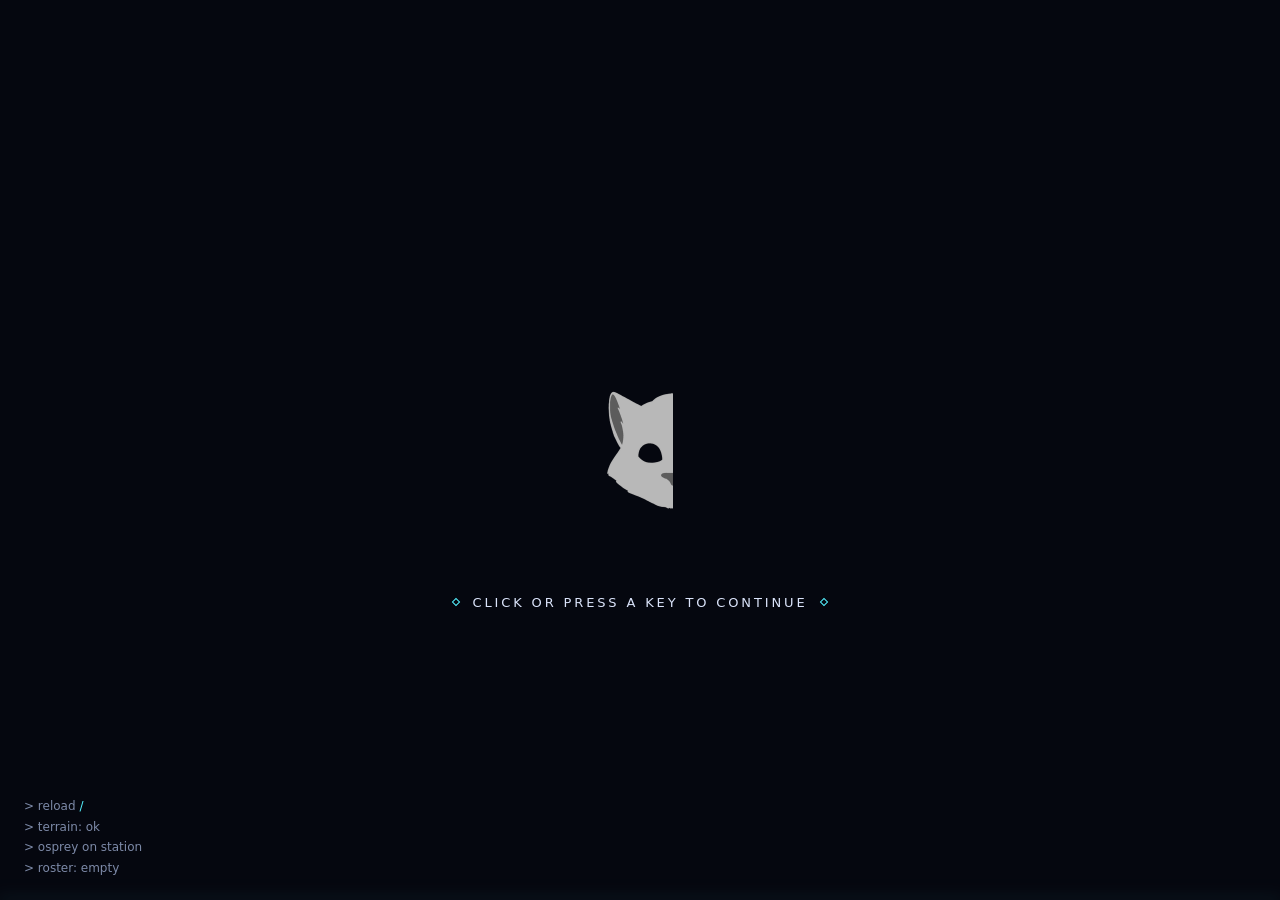
==== commit a104457b: "Title: the integrated intro (games-meta STANDARD.md §14) and a new theme The title takes games-meta'" ====
--- a/index.html
+++ b/index.html
@@ -1,4 +1,5 @@
 <!DOCTYPE html>
+<!-- Copyright 2026 Matthew "Shan" Romanek. All rights reserved. -->
 <html lang="en" dir="ltr">
 <head>
 <meta charset="UTF-8">
@@ -28,7 +29,7 @@
 <link rel="icon" type="image/png" sizes="16x16" href="favicon-16x16.png">
 <link rel="icon" href="favicon.ico" sizes="16x16 32x32 48x48">
 <link rel="stylesheet" href="css/gk-tokens.css?v=7c37e1f9">
-<link rel="stylesheet" href="css/airbornepuma.css?v=f46f7825">
+<link rel="stylesheet" href="css/airbornepuma.css?v=e83e8895">
 </head>
 <body>
 <div id="game" hidden>
@@ -46,17 +47,18 @@
   <p>Twelve missions behind enemy lines need a keyboard, or a gamepad, and a bigger screen than this. Come back on a computer.</p>
   <p class="gk-credit">Built by <a href="https://greykit.com/" target="_blank" rel="noopener">greykit.com</a></p>
 </div>
-<script src="js/gk-title.js?v=6080c669"></script>
+<script src="js/gk-title.js?v=e2c324dc"></script>
+<script src="js/gk-intro.js?v=7ae8fe33"></script>
 <script src="js/util.js?v=408190f2"></script>
-<script src="js/kit.js?v=25615540"></script>
+<script src="js/kit.js?v=cde3d780"></script>
 <script src="js/palette.js?v=56e73be6"></script>
-<script src="js/tiles.js?v=ab64956f"></script>
+<script src="js/tiles.js?v=e7aafdd9"></script>
 <script src="js/art.js?v=23794836"></script>
 <script src="js/ground.js?v=8faf15ea"></script>
 <script src="js/things.js?v=45448f49"></script>
 <script src="js/people.js?v=56b2e21a"></script>
 <script src="js/insignia.js?v=cf5a2348"></script>
-<script src="js/sfx.js?v=09c1e2d8"></script>
+<script src="js/sfx.js?v=d89c2d5b"></script>
 <script src="js/engine/const.js?v=691f0221"></script>
 <script src="js/engine/mapgen.js?v=488fa7bd"></script>
 <script src="js/engine/actors.js?v=d586f81c"></script>
@@ -69,11 +71,11 @@
 <script src="js/engine/scoring.js?v=dbd05212"></script>
 <script src="js/engine/world.js?v=a1c253c6"></script>
 <script src="js/missions.js?v=2b2c10e3"></script>
-<script src="js/career.js?v=7567cd5e"></script>
+<script src="js/career.js?v=2e7ecf4e"></script>
 <script src="js/input.js?v=69dd515e"></script>
 <script src="js/render.js?v=b383aaa0"></script>
 <script src="js/hud.js?v=8af49cc6"></script>
-<script src="js/screens.js?v=893c9ac7"></script>
-<script src="js/main.js?v=b0ee4e41"></script>
+<script src="js/screens.js?v=365f12f0"></script>
+<script src="js/main.js?v=bfa26265"></script>
 </body>
 </html>
--- a/css/airbornepuma.css
+++ b/css/airbornepuma.css
@@ -133,33 +133,27 @@
 .ap-pop .col button:last-child { margin-top: 6px; font-size: 17px; color: var(--ap-muted); }
 .ap-pop .keys { margin: 0; padding: 12px 26px 14px; background: rgba(0,0,0,.18); border-top: 1px solid var(--ap-hair); font-size: 14px; line-height: 1.9; color: var(--ap-muted); max-width: none; }
 
-/* ---- the title: the battlefield behind, the name, the menu in a panel ---- */
-.ap-title { position: fixed; inset: 0; overflow: hidden; background: #2a241c; }
-.ap-scene { position: absolute; inset: 0; width: 100%; height: 100%; image-rendering: pixelated; image-rendering: crisp-edges; }
-.ap-shade { position: absolute; inset: 0; pointer-events: none;
-  background: linear-gradient(90deg, rgba(8,9,12,.86) 0%, rgba(8,9,12,.62) 32%, rgba(8,9,12,.1) 60%, rgba(8,9,12,0) 72%), radial-gradient(ellipse 80% 90% at 60% 45%, rgba(0,0,0,0) 55%, rgba(10,8,18,.5) 100%); }
-.ap-title main { position: relative; height: 100%; width: min(560px, 100%); display: flex; flex-direction: column; justify-content: center; padding: 32px 0 64px clamp(32px, 7vw, 120px); }
-.ap-mark { margin: 0; font: 700 clamp(56px, 6.4vw, 92px)/.9 var(--ui); text-transform: uppercase; letter-spacing: .005em; color: var(--ap-text); text-shadow: 0 4px 28px rgba(0,0,0,.45); }
-.ap-mark span { display: block; }
-.ap-mark .puma { color: var(--ap-tawny); }
-.ap-sub { margin: 16px 0 30px; font-size: 14px; font-weight: 600; letter-spacing: .32em; text-transform: uppercase; color: var(--ap-muted); }
-.ap-menu { display: flex; flex-direction: column; width: min(460px, 100%); padding: 8px 0; background: var(--ap-panel); border: 1px solid var(--ap-line); border-radius: 8px; box-shadow: 0 18px 50px rgba(0,0,0,.45); }
-.ap-menu button { position: relative; display: flex; align-items: center; gap: 14px; width: 100%; height: 50px; padding: 0 22px; border: 0; border-radius: 0; background: transparent; font-size: 20px; font-weight: 500; color: rgba(233,228,216,.86); }
-.ap-menu kbd { min-width: 26px; text-align: center; color: var(--ap-muted); }
-.ap-menu .lbl { white-space: nowrap; }
-.ap-menu .meta { margin: 0 0 0 auto; font-size: 15px; font-weight: 500; color: var(--ap-faint); white-space: nowrap; overflow: hidden; text-overflow: ellipsis; }
-.ap-menu .dflt { color: var(--ap-text); font-weight: 600; }
-.ap-menu button:focus { color: #f2f6ec; font-weight: 600; background: linear-gradient(90deg, rgba(127,176,105,.26), rgba(127,176,105,.06) 75%, rgba(127,176,105,0)); box-shadow: none; }
-.ap-menu button:focus::before { content: ""; position: absolute; left: 7px; top: 50%; margin-top: -6px; border-left: 7px solid var(--ap-green); border-top: 6px solid transparent; border-bottom: 6px solid transparent; }
-.ap-menu button:focus kbd { color: var(--ap-text); border-color: var(--ap-green); }
-.ap-menu button:focus .meta { color: var(--ap-muted); }
-.ap-menu .util { display: flex; margin-top: 6px; padding-top: 6px; border-top: 1px solid var(--ap-hair); }
-.ap-menu .util button { flex: 1; height: 44px; font-size: 16px; gap: 10px; padding: 0 18px; }
-.ap-foot { position: absolute; left: clamp(32px, 7vw, 120px); bottom: 24px; font-size: 14px; }
-/* the menu arriving, a line at a time */
-.ap-print .pr { animation: ap-pr .32s cubic-bezier(.2,.8,.2,1) calc(var(--i) * 45ms) both; }
-@keyframes ap-pr { from { opacity: 0; transform: translateX(-8px); } to { opacity: 1; transform: none; } }
-@media (prefers-reduced-motion: reduce) { .ap-print .pr { animation: none; } }
+/* ---- the title: the canon default (@gk-title v0.4, this game's own title made the default) over the
+   battlefield, in the field's colours; and the integrated intro's switches and credit (gk-intro.js) ---- */
+#title { --gk-title-ink: var(--ap-text); --gk-title-hi: var(--ap-tawny); --gk-title-focus: var(--ap-green); --gk-title-dim: var(--ap-muted);
+  --gk-title-panel: var(--ap-panel); --gk-title-line: var(--ap-line); --gk-title-font: var(--ui); }
+#title .gk-title { --t-x: clamp(32px, 7vw, 120px); }
+#title .gk-title > .scene { background: #2a241c; }
+.ap-scene { image-rendering: pixelated; image-rendering: crisp-edges; }
+#title .gk-title > .gk-shade { background: linear-gradient(90deg, rgba(8,9,12,.86) 0%, rgba(8,9,12,.62) 32%, rgba(8,9,12,.1) 60%, rgba(8,9,12,0) 72%), radial-gradient(ellipse 80% 90% at 60% 45%, rgba(0,0,0,0) 55%, rgba(10,8,18,.5) 100%); }
+#title .gk-title h1 { font-size: clamp(56px, 6.4vw, 92px); }
+#title .gk-menu button { color: rgba(233,228,216,.86); }
+#title .gk-menu .gk-primary { color: var(--ap-text); }
+#title .gk-menu .gk-meta { font-weight: 500; color: var(--ap-faint); }
+/* the canon marks the focused row with its wash and pointer; the page's own focus ring for buttons stays off it */
+#title .gk-menu button:focus { color: #f2f6ec; box-shadow: none; }
+#title .gk-menu button:focus .gk-meta { color: var(--ap-muted); }
+/* the keys keep the page's pixel keycaps */
+#title .gk-menu kbd { font: 400 13px/1 var(--px); padding: 3px 6px; color: var(--ap-muted); border: 1px solid rgba(233,228,216,.28); border-bottom-width: 2px; background: rgba(233,228,216,.06); }
+#title .gk-menu button:focus kbd { color: var(--ap-text); border-color: var(--ap-green); }
+#title .gk-menu .gk-util { border-top-color: var(--ap-hair); }
+#title .gk-menu .gk-util button { padding: 0 18px; }
+#title .gki-tg:focus { background: var(--ap-panel); box-shadow: none; }
 
 /* ---- the personnel officer and the roster ---- */
 .practice { display: flex; gap: 16px; align-items: center; margin-bottom: 18px; }
